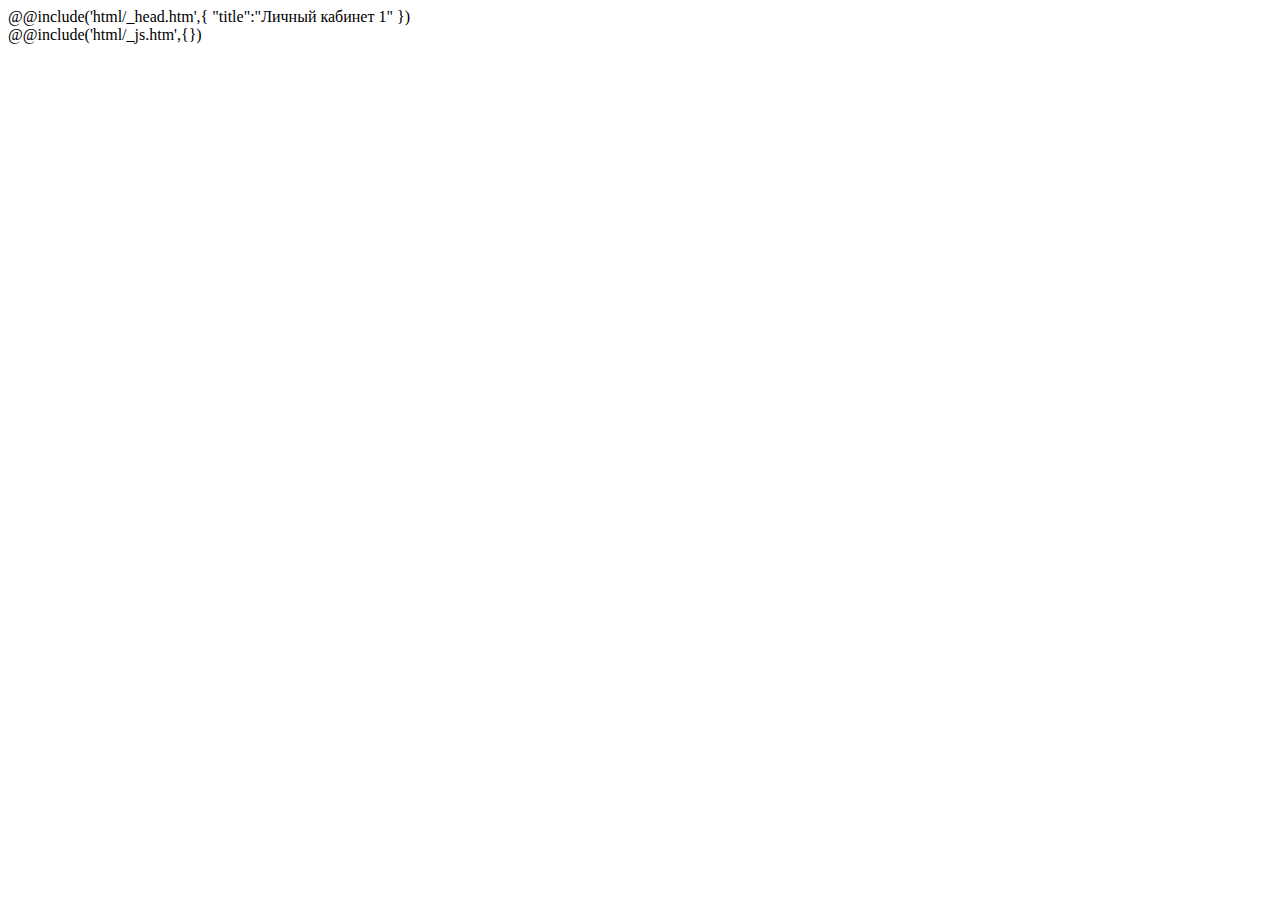
==== src/index.html @ a77f93f7 "011-2240" ====
<!DOCTYPE html>
<html lang="en">
	@@include('html/_head.htm',{
	"title":"Личный кабинет 1"
	})
	<body>
		<div class="wrapper">
			<main class="page">
				<div class="page__left-menu left-menu-wrapper">

				</div>
				<div class="page__content content-desktop">
					<div data-tippy-content="Подсказка" class="dfg"></div>
				</div>
			</main>
		</div>
		@@include('html/_js.htm',{})
	</body>
</html>
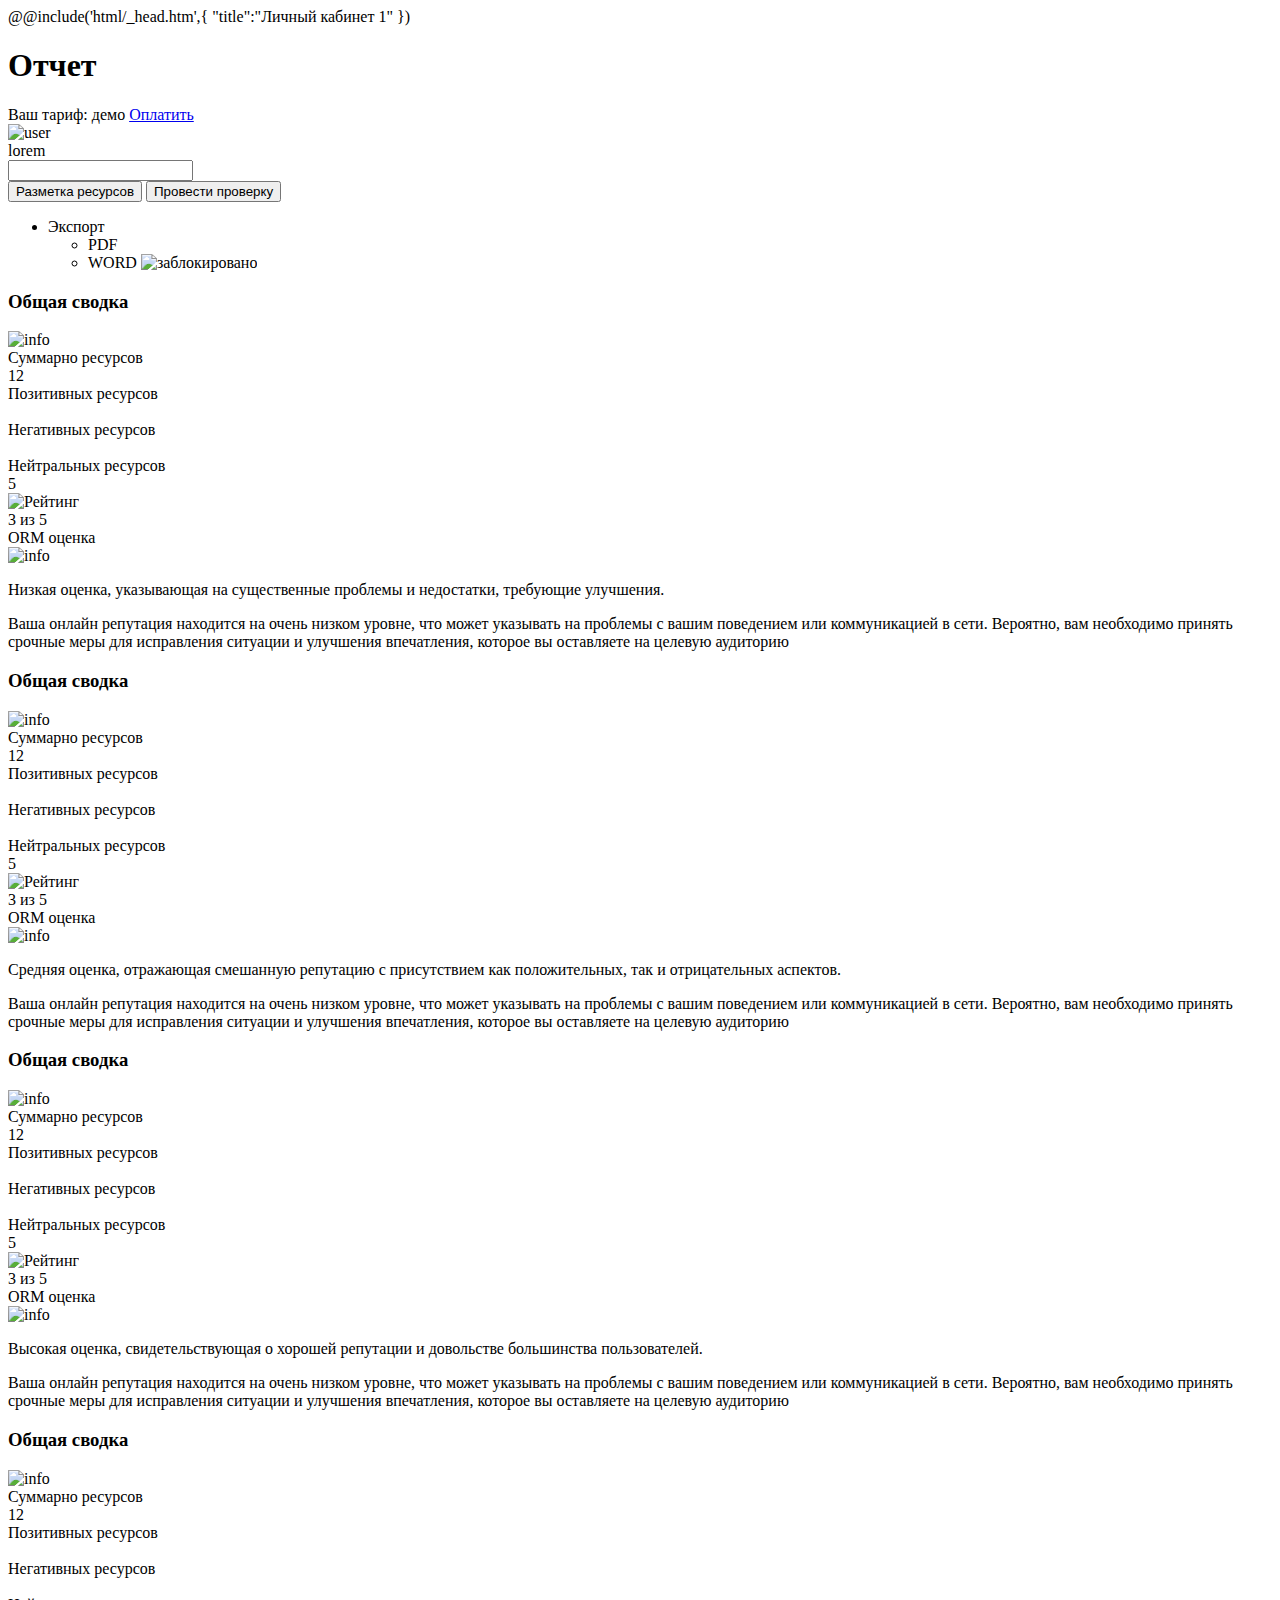
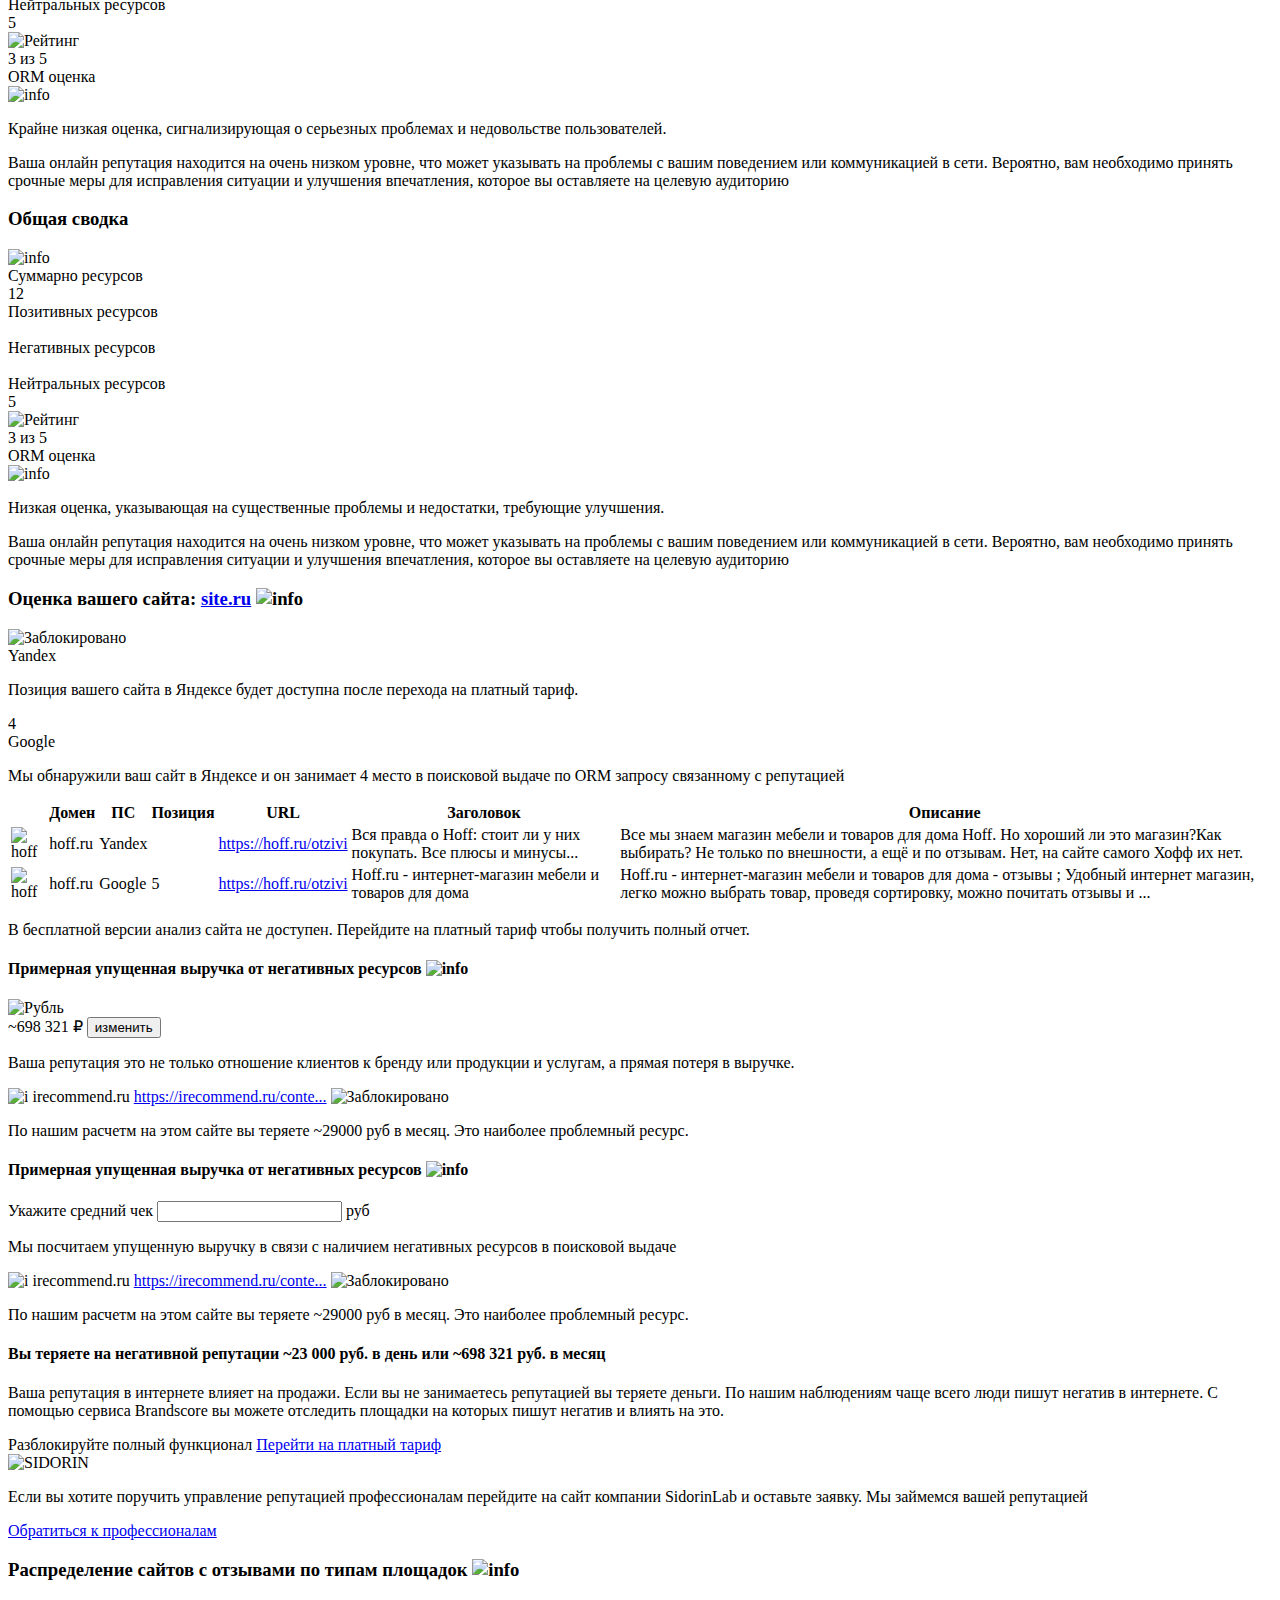
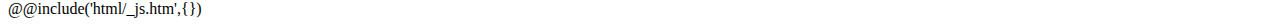
==== commit 63805627: "0211-1605" ====
--- a/src/index.html
+++ b/src/index.html
@@ -7,10 +7,404 @@
 		<div class="wrapper">
 			<main class="page">
 				<div class="page__left-menu left-menu-wrapper">
+				</div>
+				<div class="page__content content-desktop content">
+					<section class="content__main">
+						<div class="main__top top">
+							<h1 class="top__title">Отчет</h1>
+							<div class="top__info">
+								<span class="top__text">Ваш тариф: демо</span>
+								<a href="#" class="top__button">Оплатить</a>
+							</div>
+							<div class="top__user">
+								<div class="top__img"><img src="@img/top/user.png" alt="user"></div>
+								<span class="top__name">lorem</span>
+							</div>
+						</div>
+						<div class="main__bottom main-bottom">
+							<input class="input bottom-main__input" data-datepicker type="text" name="">
+							<div class="main-bottom__actions">
+								<button class="main-bottom__button">Разметка ресурсов</button>
+								<button class="main-bottom__button">Провести проверку</button>
+								<ul class="main-bottom__list">
+									<li class="main-bottom__item">
+										<span class="main-bottom__text">Экспорт</span>
+									</li>
+									<ul class="main-bottom__sublist">
+										<li class="main-bottom__subitem">PDF</li>
+										<li class="main-bottom__subitem">
+											<span>WORD</span>
+											<img src="@img/top/lock-s.svg" alt="заблокировано">
+										</li>
+									</ul>
+								</ul>
+							</div>
+						</div>
+					</section>
+					<section class="content__summary summary">
+						<div class="summary__top">
+							<h3 class="summury__title title">Общая сводка</h3>
+							<img src="@img/info.svg" alt="info">
+						</div>
+						<div class="summary__main main-summary">
+							<div class="main-summary__item">
+								<span class="main-summary__title">Суммарно ресурсов</span>
+								<div class="main-summary__number">12</div>
+							</div>
+							<div class="main-summary__item">
+								<span class="main-summary__title">Позитивных ресурсов</span>
+								<div class="main-summary__number"><img src="@img/summary/lock-summary.svg" alt=""></div>
+							</div>
+							<div class="main-summary__item">
+								<span class="main-summary__title">Негативных ресурсов</span>
+								<div class="main-summary__number"><img src="@img/summary/lock-summary.svg" alt=""></div>
+							</div>
+							<div class="main-summary__item">
+								<span class="main-summary__title">Нейтральных ресурсов</span>
+								<div class="main-summary__number">5</div>
+							</div>
+						</div>
+						<div class="summary__raiting">
+							<div class="summary__left">
+								<div class="summary__img">
+									<img src="@img/summary/stars.svg" alt="Рейтинг">
+								</div>
+								<span class="summary__scores">3 из 5</span>
+								<div class="summary__signature">ORM оценка</div>
+								<div class="summary__img">
+									<img src="@img/info-invert.svg" alt="info">
+								</div>
+							</div>
+							<div class="summary__right">
+								<p>Низкая оценка, указывающая на существенные проблемы и недостатки, требующие улучшения.</p>
+							</div>
+							<div class="summary__bottom">
+								<p>Ваша онлайн репутация находится на очень низком уровне, что может указывать на проблемы с вашим поведением или коммуникацией в сети. Вероятно, вам необходимо принять срочные меры для исправления ситуации и улучшения впечатления, которое вы оставляете на целевую аудиторию</p>
+							</div>
+						</div>
+					</section>
+					<section class="content__summary summary">
+						<div class="summary__top">
+							<h3 class="summury__title title">Общая сводка</h3>
+							<img src="@img/info.svg" alt="info">
+						</div>
+						<div class="summary__main main-summary">
+							<div class="main-summary__item">
+								<span class="main-summary__title">Суммарно ресурсов</span>
+								<div class="main-summary__number">12</div>
+							</div>
+							<div class="main-summary__item">
+								<span class="main-summary__title">Позитивных ресурсов</span>
+								<div class="main-summary__number"><img src="@img/summary/lock-summary.svg" alt=""></div>
+							</div>
+							<div class="main-summary__item">
+								<span class="main-summary__title">Негативных ресурсов</span>
+								<div class="main-summary__number"><img src="@img/summary/lock-summary.svg" alt=""></div>
+							</div>
+							<div class="main-summary__item">
+								<span class="main-summary__title">Нейтральных ресурсов</span>
+								<div class="main-summary__number">5</div>
+							</div>
+						</div>
+						<div class="summary__raiting">
+							<div class="summary__left">
+								<div class="summary__img">
+									<img src="@img/summary/stars.svg" alt="Рейтинг">
+								</div>
+								<span class="summary__scores">3 из 5</span>
+								<div class="summary__signature">ORM оценка</div>
+								<div class="summary__img">
+									<img src="@img/info-invert.svg" alt="info">
+								</div>
+							</div>
+							<div class="summary__right">
+								<p>Средняя оценка, отражающая смешанную репутацию с присутствием как положительных, так и отрицательных аспектов.</p>
+							</div>
+							<div class="summary__bottom">
+								<p>Ваша онлайн репутация находится на очень низком уровне, что может указывать на проблемы с вашим поведением или коммуникацией в сети. Вероятно, вам необходимо принять срочные меры для исправления ситуации и улучшения впечатления, которое вы оставляете на целевую аудиторию</p>
+							</div>
+						</div>
+					</section>
+					<section class="content__summary summary">
+						<div class="summary__top">
+							<h3 class="summury__title title">Общая сводка</h3>
+							<img src="@img/info.svg" alt="info">
+						</div>
+						<div class="summary__main main-summary">
+							<div class="main-summary__item">
+								<span class="main-summary__title">Суммарно ресурсов</span>
+								<div class="main-summary__number">12</div>
+							</div>
+							<div class="main-summary__item">
+								<span class="main-summary__title">Позитивных ресурсов</span>
+								<div class="main-summary__number"><img src="@img/summary/lock-summary.svg" alt=""></div>
+							</div>
+							<div class="main-summary__item">
+								<span class="main-summary__title">Негативных ресурсов</span>
+								<div class="main-summary__number"><img src="@img/summary/lock-summary.svg" alt=""></div>
+							</div>
+							<div class="main-summary__item">
+								<span class="main-summary__title">Нейтральных ресурсов</span>
+								<div class="main-summary__number">5</div>
+							</div>
+						</div>
+						<div class="summary__raiting">
+							<div class="summary__left">
+								<div class="summary__img">
+									<img src="@img/summary/stars.svg" alt="Рейтинг">
+								</div>
+								<span class="summary__scores">3 из 5</span>
+								<div class="summary__signature">ORM оценка</div>
+								<div class="summary__img">
+									<img src="@img/info-invert.svg" alt="info">
+								</div>
+							</div>
+							<div class="summary__right">
+								<p>Высокая оценка, свидетельствующая о хорошей репутации и довольстве большинства пользователей.</p>
+							</div>
+							<div class="summary__bottom">
+								<p>Ваша онлайн репутация находится на очень низком уровне, что может указывать на проблемы с вашим поведением или коммуникацией в сети. Вероятно, вам необходимо принять срочные меры для исправления ситуации и улучшения впечатления, которое вы оставляете на целевую аудиторию</p>
+							</div>
+						</div>
+					</section>
+					<section class="content__summary summary">
+						<div class="summary__top">
+							<h3 class="summury__title title">Общая сводка</h3>
+							<img src="@img/info.svg" alt="info">
+						</div>
+						<div class="summary__main main-summary">
+							<div class="main-summary__item">
+								<span class="main-summary__title">Суммарно ресурсов</span>
+								<div class="main-summary__number">12</div>
+							</div>
+							<div class="main-summary__item">
+								<span class="main-summary__title">Позитивных ресурсов</span>
+								<div class="main-summary__number"><img src="@img/summary/lock-summary.svg" alt=""></div>
+							</div>
+							<div class="main-summary__item">
+								<span class="main-summary__title">Негативных ресурсов</span>
+								<div class="main-summary__number"><img src="@img/summary/lock-summary.svg" alt=""></div>
+							</div>
+							<div class="main-summary__item">
+								<span class="main-summary__title">Нейтральных ресурсов</span>
+								<div class="main-summary__number">5</div>
+							</div>
+						</div>
+						<div class="summary__raiting">
+							<div class="summary__left">
+								<div class="summary__img">
+									<img src="@img/summary/stars.svg" alt="Рейтинг">
+								</div>
+								<span class="summary__scores">3 из 5</span>
+								<div class="summary__signature">ORM оценка</div>
+								<div class="summary__img">
+									<img src="@img/info-invert.svg" alt="info">
+								</div>
+							</div>
+							<div class="summary__right">
+								<p>Крайне низкая оценка, сигнализирующая о серьезных проблемах и недовольстве пользователей.</p>
+							</div>
+							<div class="summary__bottom">
+								<p>Ваша онлайн репутация находится на очень низком уровне, что может указывать на проблемы с вашим поведением или коммуникацией в сети. Вероятно, вам необходимо принять срочные меры для исправления ситуации и улучшения впечатления, которое вы оставляете на целевую аудиторию</p>
+							</div>
+						</div>
+					</section>
+					<section class="content__summary summary">
+						<div class="summary__top">
+							<h3 class="summury__title title">Общая сводка</h3>
+							<img src="@img/info.svg" alt="info">
+						</div>
+						<div class="summary__main main-summary">
+							<div class="main-summary__item">
+								<span class="main-summary__title">Суммарно ресурсов</span>
+								<div class="main-summary__number">12</div>
+							</div>
+							<div class="main-summary__item">
+								<span class="main-summary__title">Позитивных ресурсов</span>
+								<div class="main-summary__number"><img src="@img/summary/lock-summary.svg" alt=""></div>
+							</div>
+							<div class="main-summary__item">
+								<span class="main-summary__title">Негативных ресурсов</span>
+								<div class="main-summary__number"><img src="@img/summary/lock-summary.svg" alt=""></div>
+							</div>
+							<div class="main-summary__item">
+								<span class="main-summary__title">Нейтральных ресурсов</span>
+								<div class="main-summary__number">5</div>
+							</div>
+						</div>
+						<div class="summary__raiting">
+							<div class="summary__left">
+								<div class="summary__img">
+									<img src="@img/summary/stars.svg" alt="Рейтинг">
+								</div>
+								<span class="summary__scores">3 из 5</span>
+								<div class="summary__signature">ORM оценка</div>
+								<div class="summary__img">
+									<img src="@img/info-invert.svg" alt="info">
+								</div>
+							</div>
+							<div class="summary__right">
+								<p>Низкая оценка, указывающая на существенные проблемы и недостатки, требующие улучшения.</p>
+							</div>
+							<div class="summary__bottom">
+								<p>Ваша онлайн репутация находится на очень низком уровне, что может указывать на проблемы с вашим поведением или коммуникацией в сети. Вероятно, вам необходимо принять срочные меры для исправления ситуации и улучшения впечатления, которое вы оставляете на целевую аудиторию</p>
+							</div>
+						</div>
+					</section>
+					<section class="content__evaluation evaluation">
+						<h3 class="evaluation__title">
+							<span>Оценка вашего сайта:</span>
+							<a href="#" class="evaluation__title-link">site.ru</a>
+							<img src="@img/info.svg" alt="info">
+						</h3>
+						<div class="evaluation__search search-evaluation">
+							<div class="search-evaluation__item">
+								<div class="search-evaluation__rang">
+									<img src="@img/evaluation/lock-ev.svg" alt="Заблокировано">
+								</div>
+								<div class="search-evaluation__content">
+									<span class="search-evaluation__title">Yandex</span>
+									<p class="search-evaluation__text">Позиция вашего сайта в Яндексе будет доступна после перехода на платный тариф.</p>
+								</div>
+							</div>
+							<div class="search-evaluation__item">
+								<div class="search-evaluation__rang">4</div>
+								<div class="search-evaluation__content">
+									<span class="search-evaluation__title">Google</span>
+									<p class="search-evaluation__text">Мы обнаружили ваш сайт в Яндексе и он занимает 4 место в поисковой выдаче по ORM запросу связанному с репутацией</p>
+								</div>
+							</div>
+						</div>
+						<div class="evaluation__table table-evaluation">
+							<table>
+								<thead>
+									<tr>
+										<th></th>
+										<th>Домен</th>
+										<th>ПС</th>
+										<th>Позиция</th>
+										<th>URL</th>
+										<th>Заголовок</th>
+										<th>Описание</th>
+									</tr>
+								</thead>
+								<tbody>
+									<tr>
+										<td><img src="@img/evaluation/brand.jpg" alt="hoff"></td>
+										<td>hoff.ru</td>
+										<td>Yandex</td>
+										<td><img src="@img/evaluation/lock-ev.svg" alt=""></td>
+										<td><a href="https://hoff.ru/otzivi">https://hoff.ru/otzivi</a></td>
+										<td>Вся правда о Hoff: стоит ли у них покупать. Все плюсы и минусы...</td>
+										<td>Все мы знаем магазин мебели и товаров для дома Hoff. Но хороший ли это магазин?Как выбирать? Не только по внешности, а ещё и по отзывам. Нет, на сайте самого Хофф их нет.</td>
+									</tr>
+									<tr>
+										<td><img src="@img/evaluation/brand.jpg" alt="hoff"></td>
+										<td>hoff.ru</td>
+										<td>Google</td>
+										<td>5</td>
+										<td><a href="https://hoff.ru/otzivi">https://hoff.ru/otzivi</a></td>
+										<td>Hoff.ru - интернет-магазин мебели и товаров для дома</td>
+										<td>Hoff.ru - интернет-магазин мебели и товаров для дома - отзывы ; Удобный интернет магазин, легко можно выбрать товар, проведя сортировку, можно почитать отзывы и ...</td>
+									</tr>
+								</tbody>
+							</table>
+						</div>
+						<div class="evaluation__declaration">
+							<p>В бесплатной версии анализ сайта не доступен. Перейдите на <span>платный тариф</span> чтобы получить полный отчет.</p>
+						</div>
+						<div class="evaluation__bottom bottom-evaluation">
+							<h4 class="bottom-evaluation__title">
+								<span>Примерная упущенная выручка от негативных ресурсов</span>
+								<img src="@img/info.svg" alt="info">
+							</h4>
+							<div class="bottom-evaluation__content content-evaluation-bottom">
+								<div class="content-evaluation-bottom__left">
+									<div class="content-evaluation-bottom__group">
+										<div class="content-evaluation-bottom__rub">
+											<img src="@img/evaluation/₽.svg" alt="Рубль">
+										</div>
+										<span class="content-evaluation-bottom__number">~698 321 ₽</span>
+										<button type="button" class="content-evaluation-bottom__action">изменить</button>
+									</div>
+									<div class="content-evaluation-bottom__group">
+										<p>Ваша репутация это не только отношение клиентов к бренду или продукции и услугам, а прямая потеря в выручке. </p>
+									</div>
+								</div>
+								<div class="content-evaluation-bottom__right">
+									<div class="content-evaluation-bottom__group">
+										<img src="@img/evaluation/i.png" alt="i">
+										<span>irecommend.ru</span>
+										<a href="https://irecommend.ru">https://irecommend.ru/conte...</a>
+										<img src="@img/evaluation/lock-ev-1421.svg" alt="Заблокировано">
+									</div>
+									<div class="content-evaluation-bottom__group">
+										<p>По нашим расчетм на этом сайте вы теряете ~29000 руб в месяц. Это наиболее проблемный ресурс. </p>
+									</div>
+								</div>
+							</div>
+						</div>
+						<div class="evaluation__bottom bottom-evaluation">
+							<h4 class="bottom-evaluation__title">
+								<span>Примерная упущенная выручка от негативных ресурсов</span>
+								<img src="@img/info.svg" alt="info">
+							</h4>
+							<div class="bottom-evaluation__content content-evaluation-bottom">
+								<div class="content-evaluation-bottom__left">
+									<div class="content-evaluation-bottom__group">
+										<div class="content-evaluation-bottom__specify">
+											<span>Укажите средний чек</span>
+											<input autocomplete="off" type="text" name="form[]" data-error="Ошибка" placeholder="" class="input">
+											<span>руб</span>
+										</div>
+									</div>
+									<div class="content-evaluation-bottom__group">
+										<p>Мы посчитаем упущенную выручку в связи с наличием негативных ресурсов в поисковой выдаче</p>
+									</div>
+								</div>
+								<div class="content-evaluation-bottom__right">
+									<div class="content-evaluation-bottom__group">
+										<img src="@img/evaluation/i.png" alt="i">
+										<span>irecommend.ru</span>
+										<a href="https://irecommend.ru">https://irecommend.ru/conte...</a>
+										<img src="@img/evaluation/lock-ev-1421.svg" alt="Заблокировано">
+									</div>
+									<div class="content-evaluation-bottom__group">
+										<p>По нашим расчетм на этом сайте вы теряете ~29000 руб в месяц. Это наиболее проблемный ресурс. </p>
+									</div>
+								</div>
+							</div>
+						</div>
+					</section>
+					<section class="content__paid paid">
+						<div class="paid__left">
+							<h4 class="paid__grand-text">Вы теряете на негативной репутации ~23 000 руб. в день или ~698 321 руб. в месяц </h4>
+							<p class="paid__text">Ваша репутация в интернете влияет на продажи. Если вы не занимаетесь репутацией вы теряете деньги. По нашим наблюдениям чаще всего люди пишут негатив в интернете. С помощью сервиса Brandscore вы можете отследить площадки на которых пишут негатив и влиять на это. </p>
+							<span class="paid__grand-text">Разблокируйте полный функционал</span>
+							<a href="#" class="paid__link">Перейти на платный тариф </a>
+						</div>
+						<div class="paid__right">
+							<img src="@img/paid/Logotype.svg" alt="SIDORIN">
+							<p class="paid__text">Если вы хотите поручить управление репутацией профессионалам перейдите на сайт компании SidorinLab и оставьте заявку. Мы займемся вашей репутацией</p>
+							<a href="#" class="paid__link paid__link_right">Обратиться к профессионалам</a>
+						</div>
+					</section>
+					<section class="content__platforms platforms">
+						<h3 class="platforms__title">
+							<span>Распределение сайтов с отзывами по типам площадок</span>
+							<img src="@img/info.svg" alt="info">
+						</h3>
+						
+					</section>
+					<section class="content__tonality tonality">
 
-				</div>
-				<div class="page__content content-desktop">
-					<div data-tippy-content="Подсказка" class="dfg"></div>
+					</section>
+					<section class="content__resources resources">
+
+					</section>
+					<section class="content__recommendations recommendations">
+
+					</section>
 				</div>
 			</main>
 		</div>
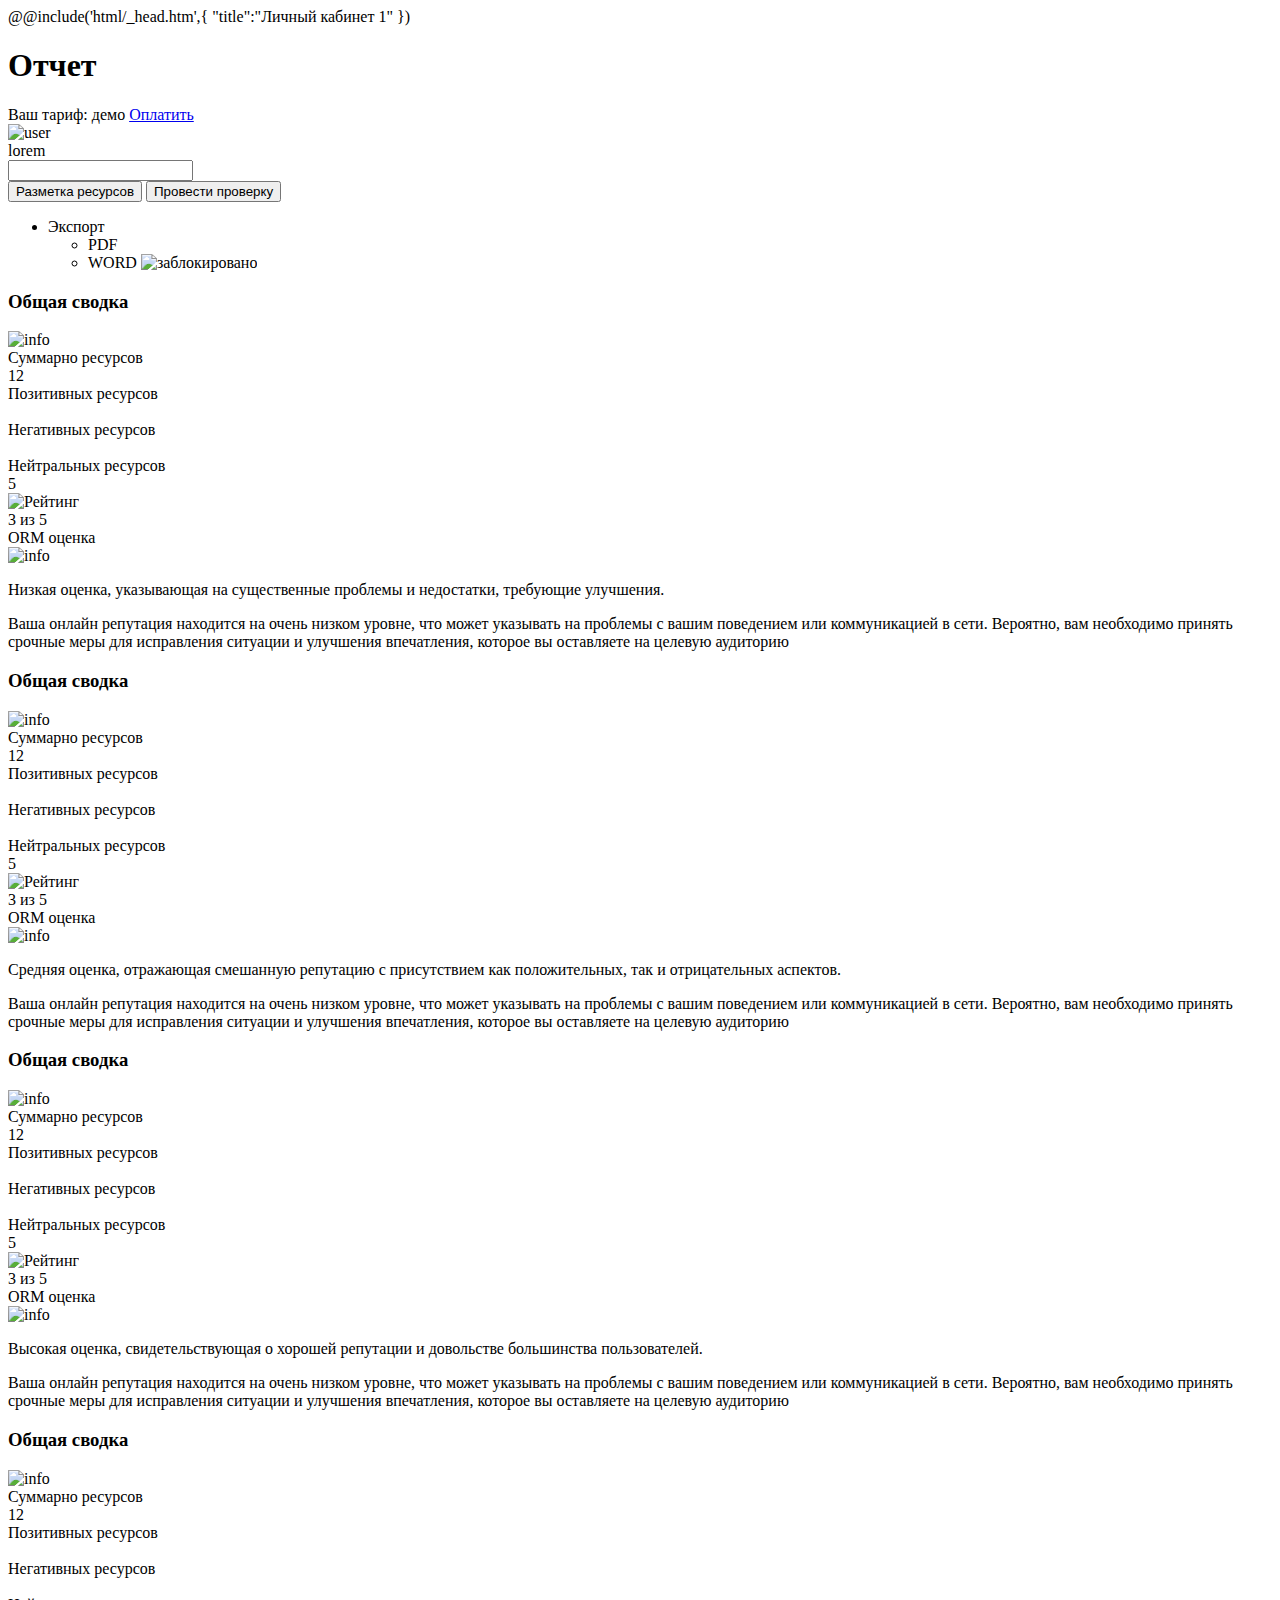
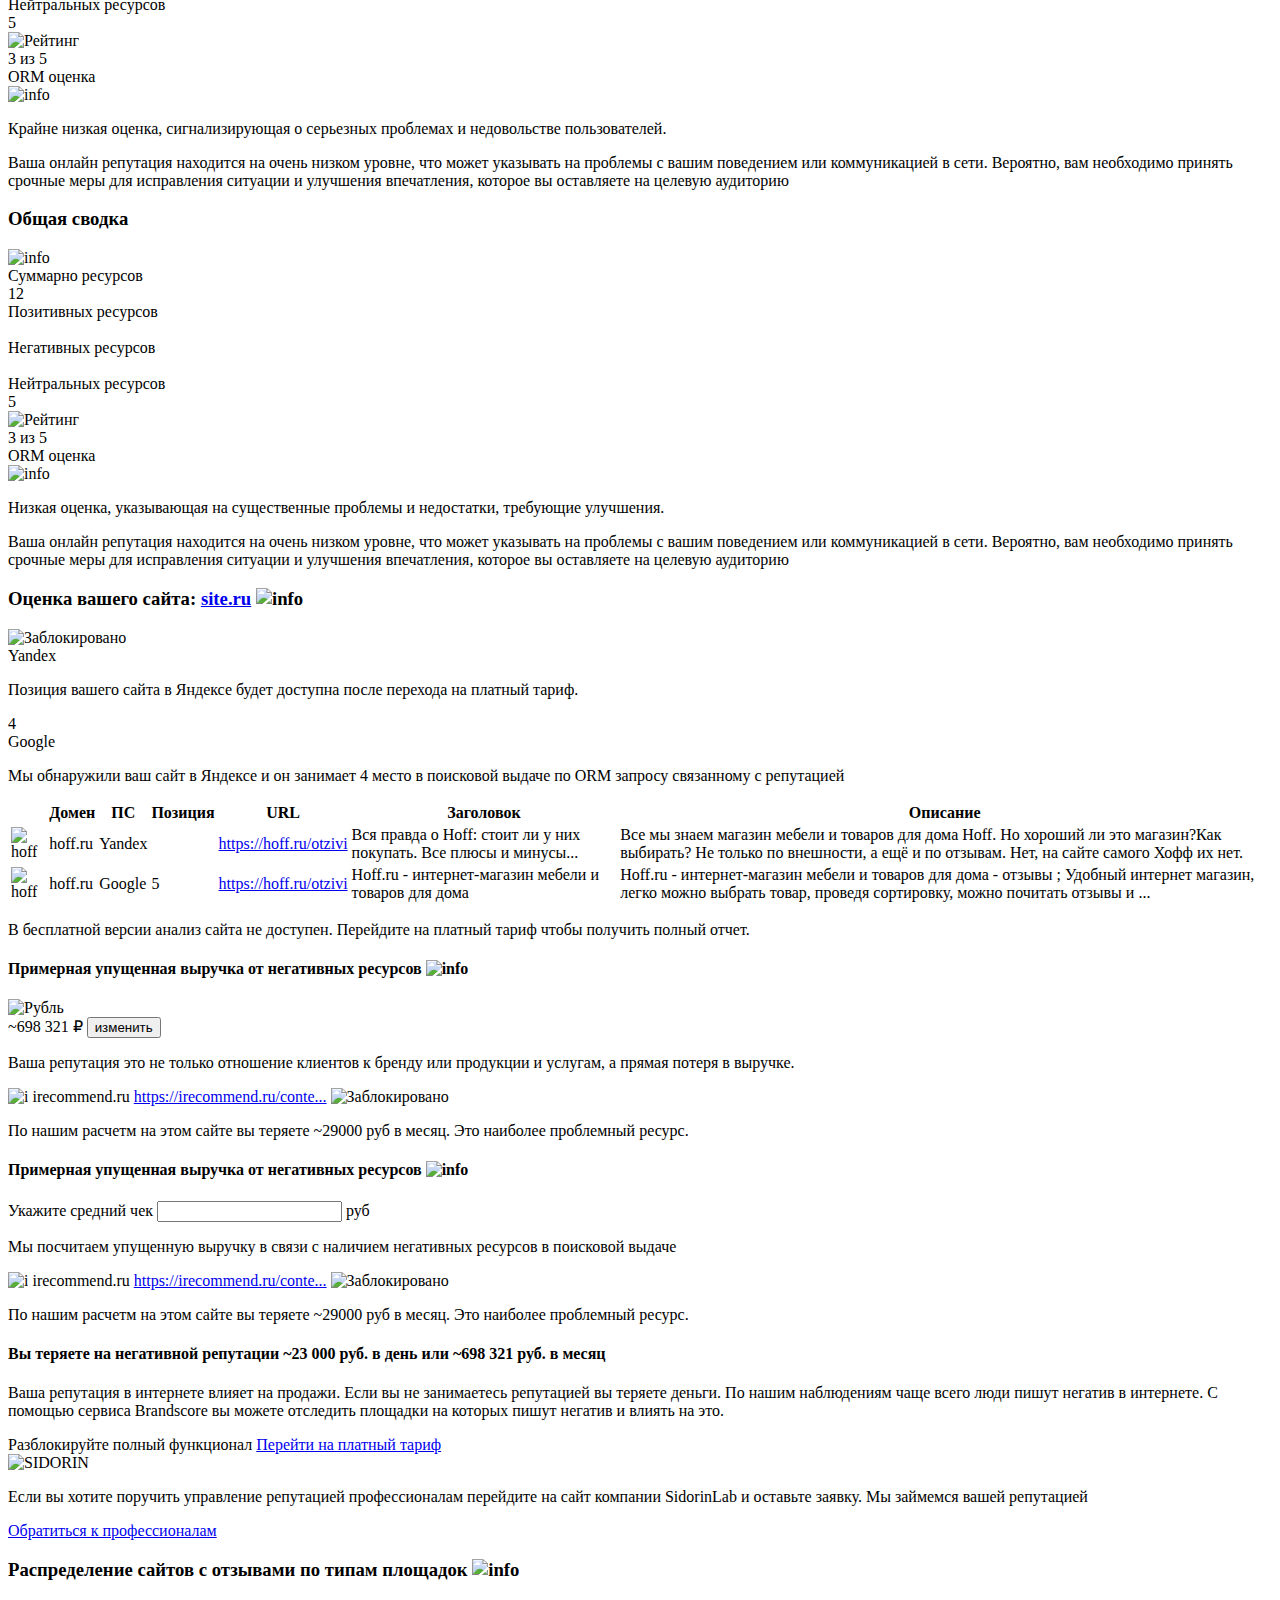
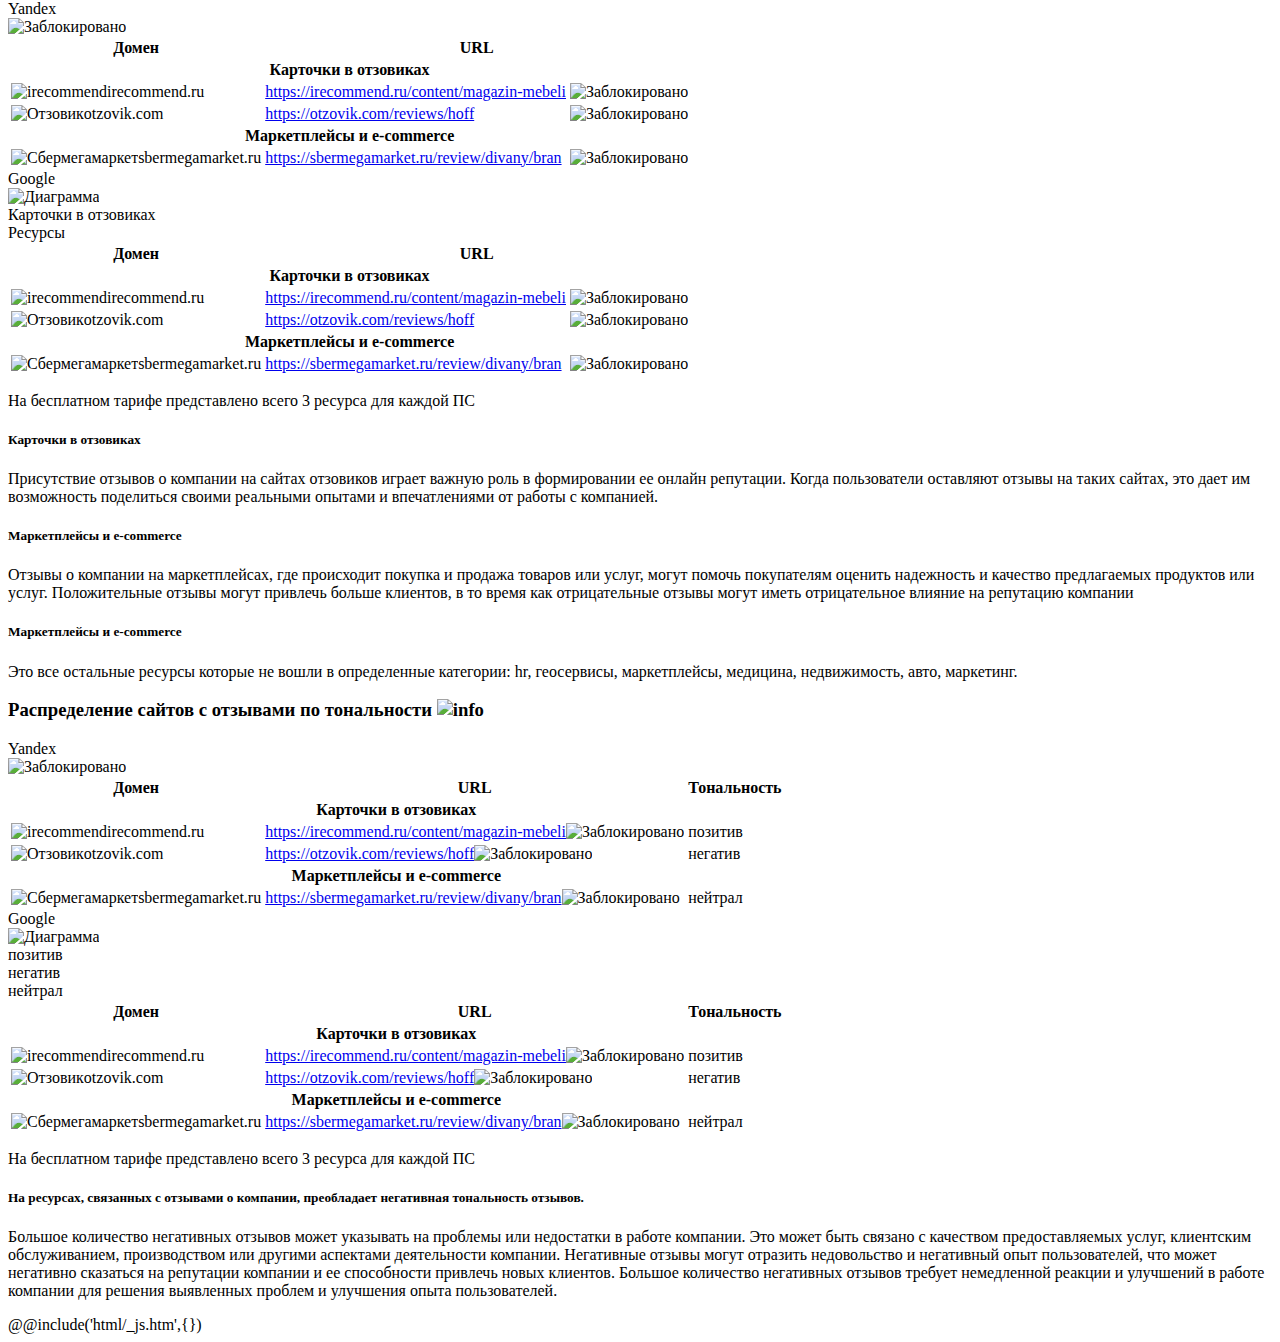
==== commit 27f540d2: "0211-2241" ====
--- a/src/index.html
+++ b/src/index.html
@@ -394,10 +394,205 @@
 							<span>Распределение сайтов с отзывами по типам площадок</span>
 							<img src="@img/info.svg" alt="info">
 						</h3>
-						
-					</section>
-					<section class="content__tonality tonality">
+						<div class="platforms__content">
+							<div class="platforms__item item-platforms">
+								<div class="item-platforms__left">
+									<span class="item-platforms__title">Yandex</span>
+									<div class="item-platforms__img">
+										<img src="@img/platforms/lock.svg" alt="Заблокировано">
+									</div>
+								</div>
+								<div class="item-platforms__right">
+									<table>
+										<tbody>
+											<tr>
+												<th>Домен</th>
+												<th colspan="2">URL</th>
+											</tr>
+											<tr><th colspan="3">Карточки в отзовиках</th></tr>
+											<tr>
+												<td><img src="@img/platforms/irecommend.jpg" alt="irecommend">irecommend.ru</td>
+												<td><a href="https://irecommend.ru/content/magazin-mebeli">https://irecommend.ru/content/magazin-mebeli</a></td>
+												<td><img src="@img/platforms/lock1521.png" alt="Заблокировано"></td>
+											</tr>
+											<tr>
+												<td><img src="@img/platforms/otzovik.jpg" alt="Отзовик">otzovik.com</td>
+												<td><a href="https://otzovik.com/reviews/hoff">https://otzovik.com/reviews/hoff</a></td>
+												<td><img src="@img/platforms/lock1521.png" alt="Заблокировано"></td>
+											</tr>
+											<tr><th colspan="3">Маркетплейсы и e-commerce</th></tr>
+											<tr>
+												<td><img src="@img/platforms/sber.jpg" alt="Сбермегамаркет">sbermegamarket.ru</td>
+												<td><a href="https://sbermegamarket.ru/review/divany/">https://sbermegamarket.ru/review/divany/bran</a></td>
+												<td><img src="@img/platforms/lock1521.png" alt="Заблокировано"></td>
+											</tr>
+										</tbody>
+									</table>
+								</div>
+							</div>
+							<div class="platforms__item item-platforms">
+								<div class="item-platforms__left">
+									<span class="item-platforms__title">Google</span>
+									<div class="item-platforms__img">
+										<img src="@img/platforms/diagr-g-b.png" alt="Диаграмма">
+									</div>
+									<div class="item-platforms__bottom">
+										<div class="item-platforms__exemplar">
+											<div class="item-platforms__point circkle" style="background: #A155B9;"></div>
+											<span class="item-platforms__text">Карточки в отзовиках</span>
+										</div>
+										<div class="item-platforms__exemplar">
+											<div class="item-platforms__point circkle" style="background: #16bfd6;"></div>
+											<span class="item-platforms__text">Ресурсы</span>
+										</div>
+									</div>
+								</div>
+								<div class="item-platforms__right">
+									<table>
+										<tbody>
+											<tr>
+												<th>Домен</th>
+												<th colspan="2">URL</th>
+											</tr>
+											<tr><th colspan="3">Карточки в отзовиках</th></tr>
+											<tr>
+												<td><img src="@img/platforms/irecommend.jpg" alt="irecommend">irecommend.ru</td>
+												<td><a href="https://irecommend.ru/content/magazin-mebeli">https://irecommend.ru/content/magazin-mebeli</a></td>
+												<td><img src="@img/platforms/lock1521.png" alt="Заблокировано"></td>
+											</tr>
+											<tr>
+												<td><img src="@img/platforms/otzovik.jpg" alt="Отзовик">otzovik.com</td>
+												<td><a href="https://otzovik.com/reviews/hoff">https://otzovik.com/reviews/hoff</a></td>
+												<td><img src="@img/platforms/lock1521.png" alt="Заблокировано"></td>
+											</tr>
+											<tr><th colspan="3">Маркетплейсы и e-commerce</th></tr>
+											<tr>
+												<td><img src="@img/platforms/sber.jpg" alt="Сбермегамаркет">sbermegamarket.ru</td>
+												<td><a href="https://sbermegamarket.ru/review/divany/">https://sbermegamarket.ru/review/divany/bran</a></td>
+												<td><img src="@img/platforms/lock1521.png" alt="Заблокировано"></td>
+											</tr>
+										</tbody>
+									</table>
+								</div>
+							</div>
+						</div>
+						<p class="platforms__notification">На бесплатном тарифе представлено всего 3 ресурса для каждой ПС</p>
+						<div class="platforms__bottom bottom-platforms">
+							<div class="bottom-platforms__item">
+								<h5 class="bottom-platforms__title"><span style="background: #A155B9;" class="circkle"></span><span>Карточки в отзовиках</span></h5>
+								<p class="bottom-platforms__text">Присутствие отзывов о компании на сайтах отзовиков играет важную роль в формировании ее онлайн репутации. Когда пользователи оставляют отзывы на таких сайтах, это дает им возможность поделиться своими реальными опытами и впечатлениями от работы с компанией.</p>
+							</div>
+							<div class="bottom-platforms__item">
+								<h5 class="bottom-platforms__title"><span style="background: #2C24CD;" class="circkle"></span><span>Маркетплейсы и e-commerce</span></h5>
+								<p class="bottom-platforms__text">Отзывы о компании на маркетплейсах, где происходит покупка и продажа товаров или услуг, могут помочь покупателям оценить надежность и качество предлагаемых продуктов или услуг. Положительные отзывы могут привлечь больше клиентов, в то время как отрицательные отзывы могут иметь отрицательное влияние на репутацию компании</p>
+							</div>
+							<div class="bottom-platforms__item">
+								<h5 class="bottom-platforms__title"><span style="background: #16bfd6;" class="circkle"></span><span>Маркетплейсы и e-commerce</span></h5>
+								<p class="bottom-platforms__text">Это все остальные ресурсы которые не вошли в определенные категории: hr, геосервисы, маркетплейсы, медицина, недвижимость, авто, маркетинг. </p>
+							</div>
+						</div>
+					</section>
 
+					<section class="content__platforms platforms">
+						<h3 class="platforms__title">
+							<span>Распределение сайтов с отзывами по тональности</span>
+							<img src="@img/info.svg" alt="info">
+						</h3>
+						<div class="platforms__content">
+							<div class="platforms__item item-platforms">
+								<div class="item-platforms__left">
+									<span class="item-platforms__title">Yandex</span>
+									<div class="item-platforms__img">
+										<img src="@img/platforms/lock.svg" alt="Заблокировано">
+									</div>
+								</div>
+								<div class="item-platforms__right">
+									<table>
+										<tbody>
+											<tr>
+												<th>Домен</th>
+												<th>URL</th>
+												<th>Тональность</th>
+											</tr>
+											<tr><th colspan="3">Карточки в отзовиках</th></tr>
+											<tr>
+												<td><img src="@img/platforms/irecommend.jpg" alt="irecommend">irecommend.ru</td>
+												<td><a href="https://irecommend.ru/content/magazin-mebeli">https://irecommend.ru/content/magazin-mebeli</a><img src="@img/platforms/lock1521.png" alt="Заблокировано"></td>
+												<td>позитив</td>
+											</tr>
+											<tr>
+												<td><img src="@img/platforms/otzovik.jpg" alt="Отзовик">otzovik.com</td>
+												<td><a href="https://otzovik.com/reviews/hoff">https://otzovik.com/reviews/hoff</a><img src="@img/platforms/lock1521.png" alt="Заблокировано"></td>
+												<td>негатив</td>
+											</tr>
+											<tr><th colspan="3">Маркетплейсы и e-commerce</th></tr>
+											<tr>
+												<td><img src="@img/platforms/sber.jpg" alt="Сбермегамаркет">sbermegamarket.ru</td>
+												<td><a href="https://sbermegamarket.ru/review/divany/">https://sbermegamarket.ru/review/divany/bran</a><img src="@img/platforms/lock1521.png" alt="Заблокировано"></td>
+												<td>нейтрал</td>
+											</tr>
+										</tbody>
+									</table>
+								</div>
+							</div>
+							<div class="platforms__item item-platforms">
+								<div class="item-platforms__left">
+									<span class="item-platforms__title">Google</span>
+									<div class="item-platforms__img">
+										<img src="@img/platforms/diagr-g-b.png" alt="Диаграмма">
+									</div>
+									<div class="item-platforms__bottom">
+										<div class="item-platforms__exemplar">
+											<div class="item-platforms__point circkle" style="background: #006847;"></div>
+											<span class="item-platforms__text">позитив</span>
+										</div>
+										<div class="item-platforms__exemplar">
+											<div class="item-platforms__point circkle" style="background: #EE111E;"></div>
+											<span class="item-platforms__text">негатив</span>
+										</div>
+										<div class="item-platforms__exemplar">
+											<div class="item-platforms__point circkle" style="background: #616161;"></div>
+											<span class="item-platforms__text">нейтрал</span>
+										</div>
+									</div>
+								</div>
+								<div class="item-platforms__right">
+									<table>
+										<tbody>
+											<tr>
+												<th>Домен</th>
+												<th>URL</th>
+												<th>Тональность</th>
+											</tr>
+											<tr><th colspan="3">Карточки в отзовиках</th></tr>
+											<tr>
+												<td><img src="@img/platforms/irecommend.jpg" alt="irecommend">irecommend.ru</td>
+												<td><a href="https://irecommend.ru/content/magazin-mebeli">https://irecommend.ru/content/magazin-mebeli</a><img src="@img/platforms/lock1521.png" alt="Заблокировано"></td>
+												<td>позитив</td>
+											</tr>
+											<tr>
+												<td><img src="@img/platforms/otzovik.jpg" alt="Отзовик">otzovik.com</td>
+												<td><a href="https://otzovik.com/reviews/hoff">https://otzovik.com/reviews/hoff</a><img src="@img/platforms/lock1521.png" alt="Заблокировано"></td>
+												<td>негатив</td>
+											</tr>
+											<tr><th colspan="3">Маркетплейсы и e-commerce</th></tr>
+											<tr>
+												<td><img src="@img/platforms/sber.jpg" alt="Сбермегамаркет">sbermegamarket.ru</td>
+												<td><a href="https://sbermegamarket.ru/review/divany/">https://sbermegamarket.ru/review/divany/bran</a><img src="@img/platforms/lock1521.png" alt="Заблокировано"></td>
+												<td>нейтрал</td>
+											</tr>
+										</tbody>
+									</table>
+								</div>
+							</div>
+						</div>
+						<p class="platforms__notification">На бесплатном тарифе представлено всего 3 ресурса для каждой ПС</p>
+						<div class="platforms__bottom bottom-platforms">
+							<div class="bottom-platforms__item">
+								<h5 class="bottom-platforms__title">На ресурсах, связанных с отзывами о компании, преобладает негативная тональность отзывов.</h5>
+								<p class="bottom-platforms__text">Большое количество негативных отзывов может указывать на проблемы или недостатки в работе компании. Это может быть связано с качеством предоставляемых услуг, клиентским обслуживанием, производством или другими аспектами деятельности компании. Негативные отзывы могут отразить недовольство и негативный опыт пользователей, что может негативно сказаться на репутации компании и ее способности привлечь новых клиентов. Большое количество негативных отзывов требует немедленной реакции и улучшений в работе компании для решения выявленных проблем и улучшения опыта пользователей.</p>
+							</div>
+						</div>
 					</section>
 					<section class="content__resources resources">
 
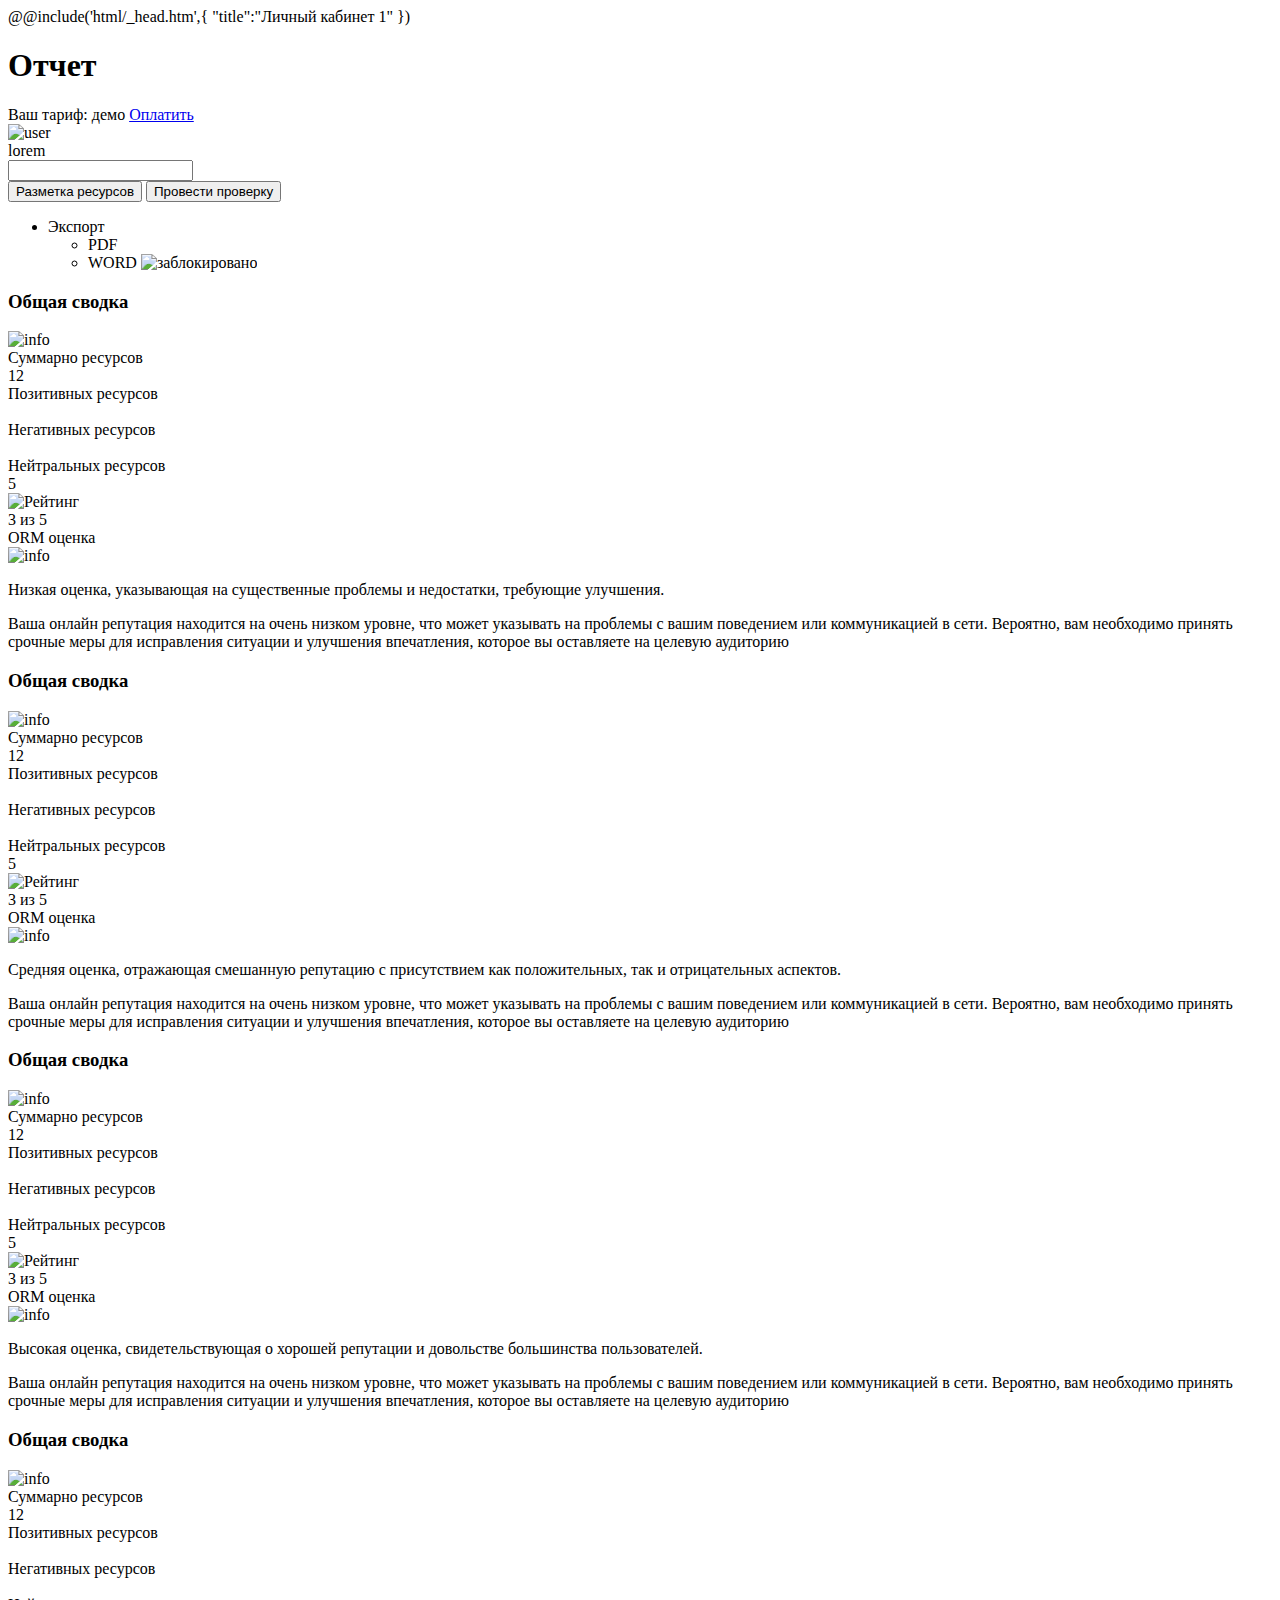
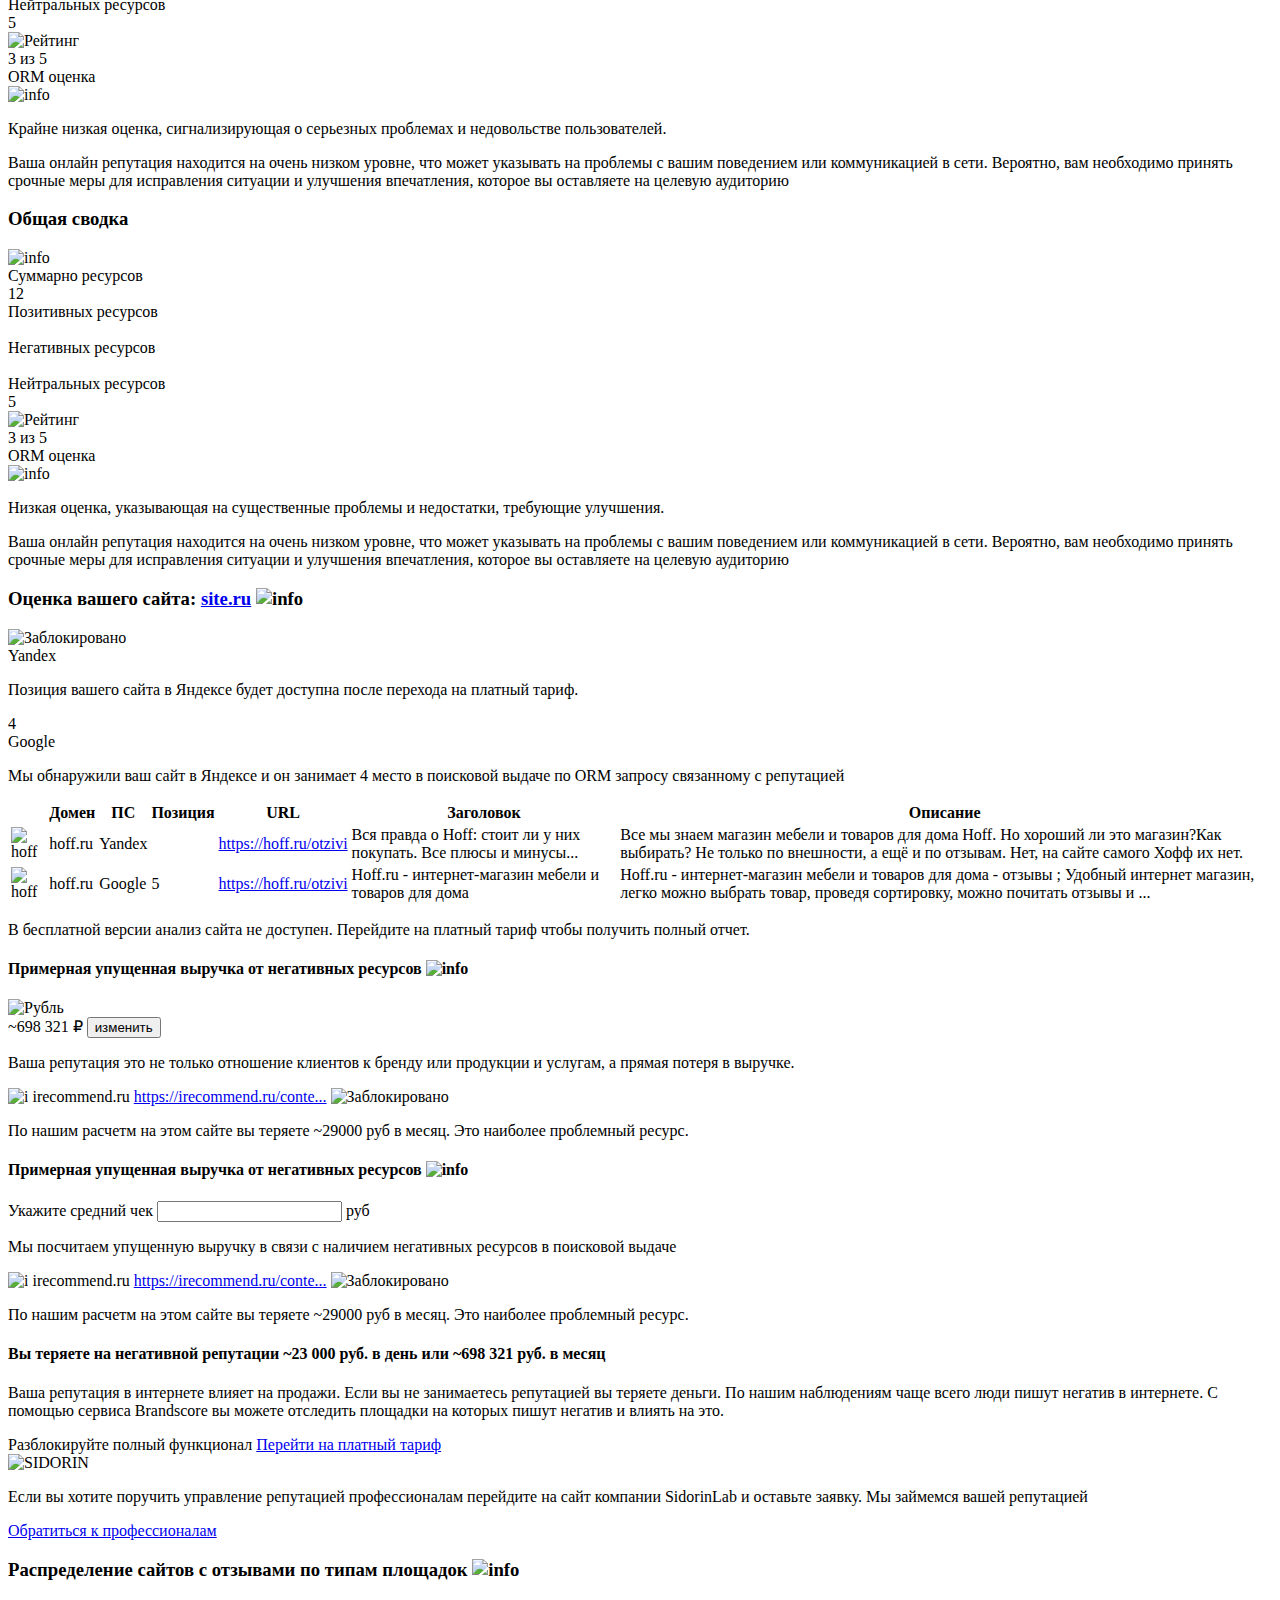
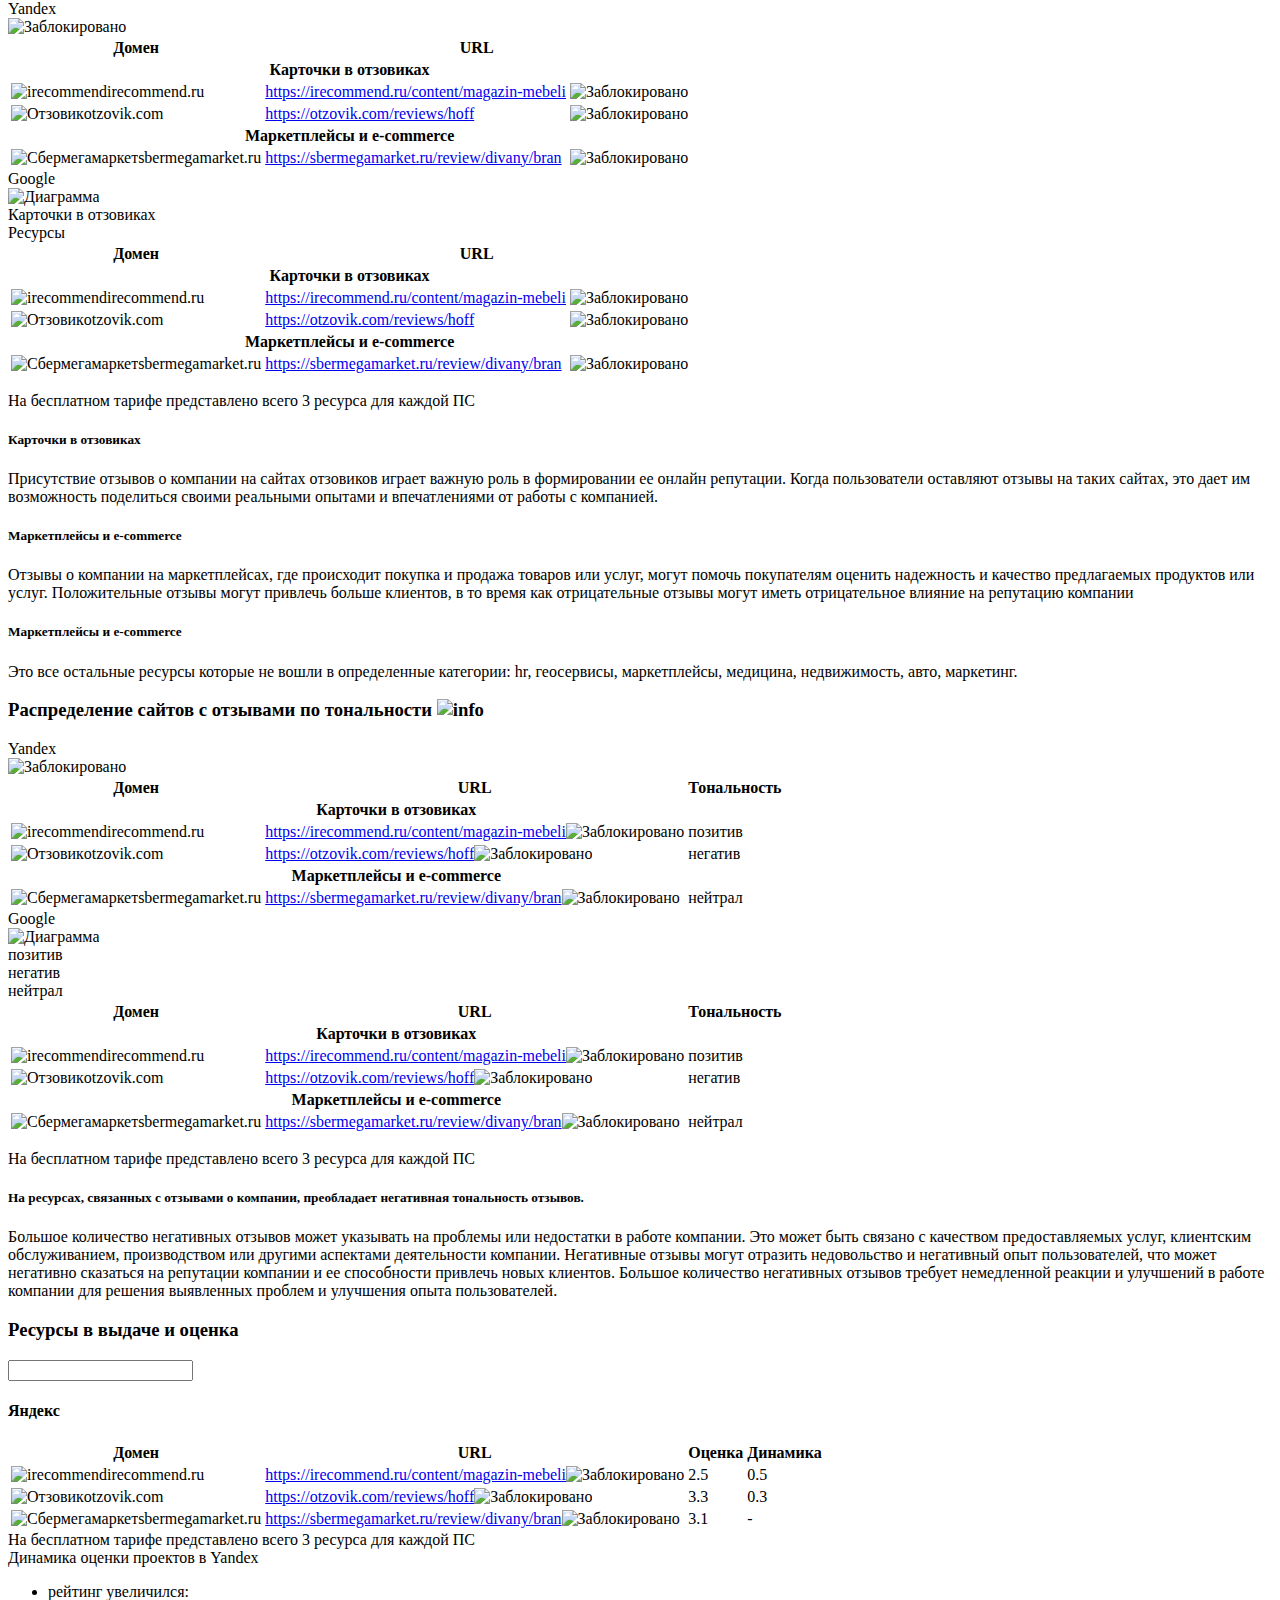
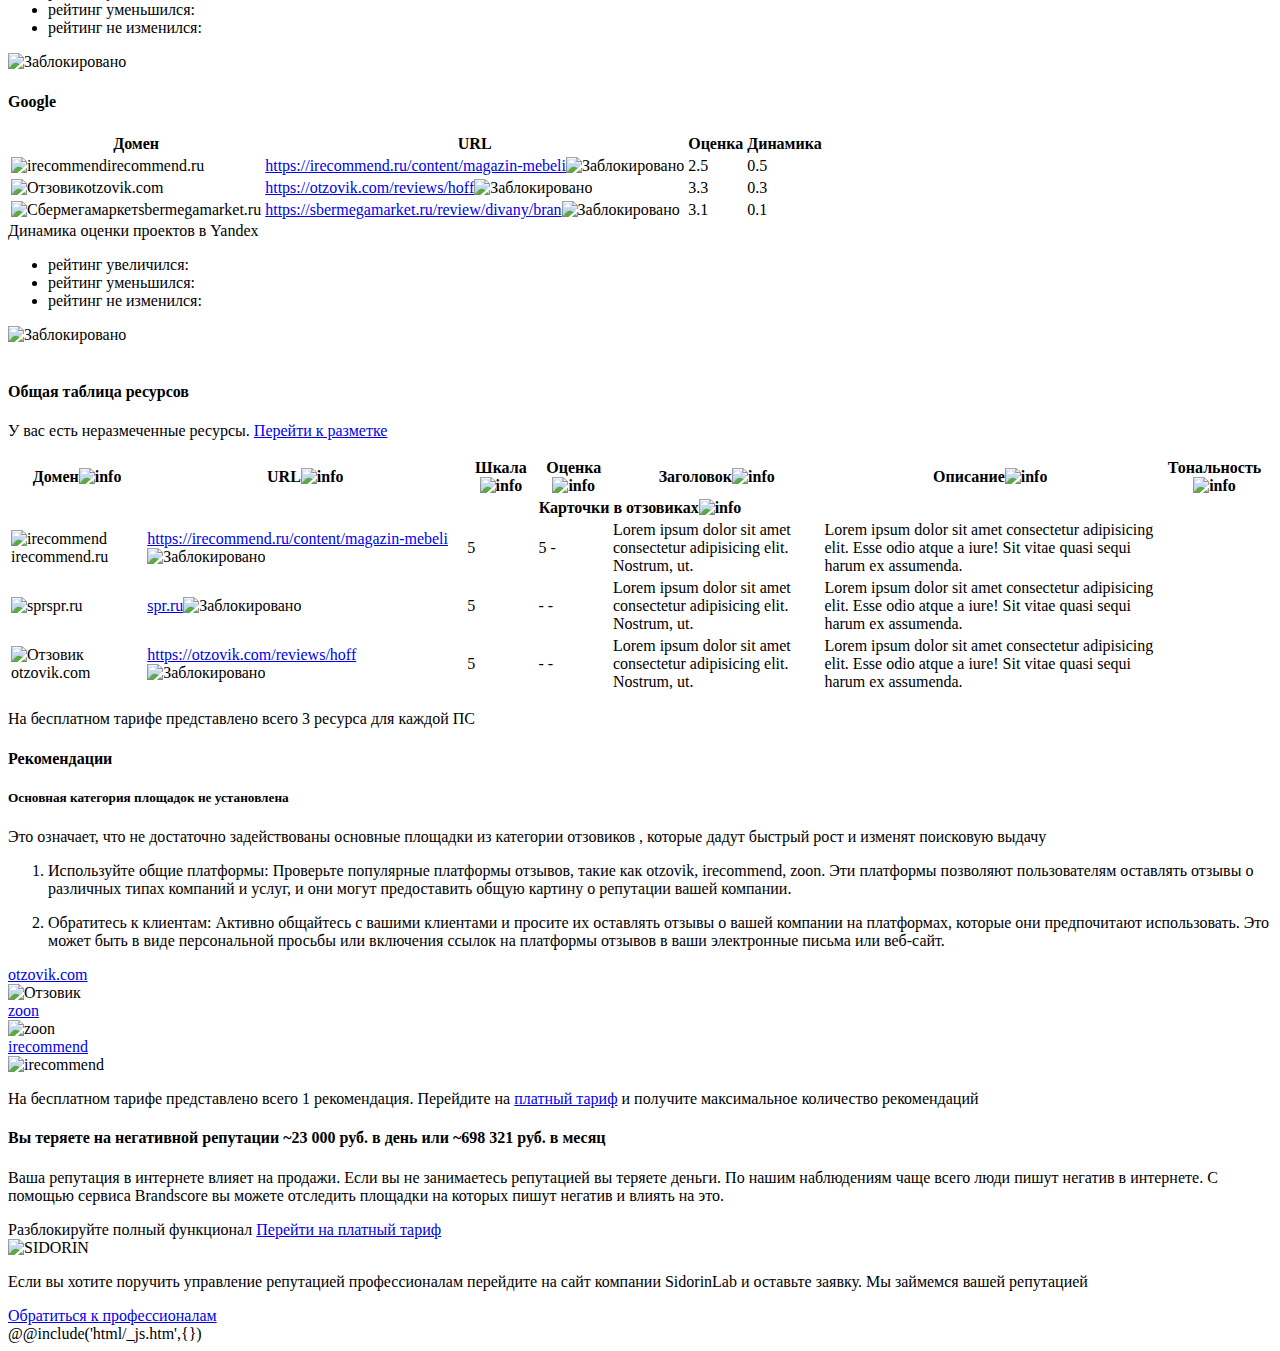
==== commit 94af35f2: "0311-1413" ====
--- a/src/index.html
+++ b/src/index.html
@@ -595,10 +595,238 @@
 						</div>
 					</section>
 					<section class="content__resources resources">
-
+						<div class="resources__top">
+							<h3 class="resources__title title">Ресурсы в выдаче и оценка</h3>
+							<input data-datepicker autocomplete="off" type="text" name="form[]" data-error="Ошибка" placeholder="" class="resources__input">
+							<div class="resources__decor"></div>
+						</div>
+						<div class="resources__content content-res">
+							<div class="content-res__item">
+								<h4 class="content-res__title">Яндекс</h4>
+								<div class="content-res__item-content">
+									<div class="content-res__table">
+										<table>
+											<thead>
+												<tr>
+													<th>Домен</th>
+													<th>URL</th>
+													<th>Оценка</th>
+													<th>Динамика</th>
+												</tr>
+											</thead>
+											<tbody>
+												<tr>
+													<td><img src="@img/platforms/irecommend.jpg" alt="irecommend">irecommend.ru</td>
+													<td><a href="https://irecommend.ru/content/magazin-mebeli">https://irecommend.ru/content/magazin-mebeli</a><img src="@img/platforms/lock1521.png" alt="Заблокировано"></td>
+													<td>2.5</td>
+													<td><span class="content-res__td-din">0.5</span></td>
+												</tr>
+												<tr>
+													<td><img src="@img/platforms/otzovik.jpg" alt="Отзовик">otzovik.com</td>
+													<td><a href="https://otzovik.com/reviews/hoff">https://otzovik.com/reviews/hoff</a><img src="@img/platforms/lock1521.png" alt="Заблокировано"></td>
+													<td>3.3</td>
+													<td><span class="content-res__td-din">0.3</span></td>
+												</tr>
+												<tr>
+													<td><img src="@img/platforms/sber.jpg" alt="Сбермегамаркет">sbermegamarket.ru</td>
+													<td><a href="https://sbermegamarket.ru/review/divany/">https://sbermegamarket.ru/review/divany/bran</a><img src="@img/platforms/lock1521.png" alt="Заблокировано"></td>
+													<td>3.1</td>
+													<td><span class="content-res__td-din content-res__td-din_gray">-</span></td>
+												</tr>
+											</tbody>
+										</table>
+									</div>
+									<div class="content-res__warnings warnings-resources">
+										<div data-da=".resources__content, 767.98" class="warnings-resources__item">
+											На бесплатном тарифе представлено всего 3 ресурса для каждой ПС
+										</div>
+										<div class="warnings-resources__item warnings-resources__item_blue">
+											<span class="warnings-resources__title">Динамика оценки проектов в Yandex</span>
+											<div class="warnings-resources__content">
+												<ul class="warnings-resources__list">
+													<li class="warnings-resources__item">
+														<span class="warnings-resources__decor"></span>
+														<span class="warnings-resources__text">рейтинг увеличился:</span>
+													</li>
+													<li class="warnings-resources__item">
+														<span class="warnings-resources__decor"></span>
+														<span class="warnings-resources__text">рейтинг уменьшился:</span>
+													</li>
+													<li class="warnings-resources__item">
+														<span class="warnings-resources__decor"></span>
+														<span class="warnings-resources__text">рейтинг не изменился:</span>
+													</li>
+												</ul>
+												<div class="warnings-resources__img">
+													<img src="@img/resources/lock-res.svg" alt="Заблокировано">
+												</div>
+											</div>
+										</div>
+									</div>
+								</div>
+							</div>
+							<div class="content-res__item">
+								<h4 class="content-res__title">Google</h4>
+								<div class="content-res__item-content">
+									<div class="content-res__table">
+										<table>
+											<thead>
+												<tr>
+													<th>Домен</th>
+													<th>URL</th>
+													<th>Оценка</th>
+													<th>Динамика</th>
+												</tr>
+											</thead>
+											<tbody>
+												<tr>
+													<td><img src="@img/platforms/irecommend.jpg" alt="irecommend">irecommend.ru</td>
+													<td><a href="https://irecommend.ru/content/magazin-mebeli">https://irecommend.ru/content/magazin-mebeli</a><img src="@img/platforms/lock1521.png" alt="Заблокировано"></td>
+													<td>2.5</td>
+													<td><span class="content-res__td-din">0.5</span></td>
+												</tr>
+												<tr>
+													<td><img src="@img/platforms/otzovik.jpg" alt="Отзовик">otzovik.com</td>
+													<td><a href="https://otzovik.com/reviews/hoff">https://otzovik.com/reviews/hoff</a><img src="@img/platforms/lock1521.png" alt="Заблокировано"></td>
+													<td>3.3</td>
+													<td><span class="content-res__td-din">0.3</span></td>
+												</tr>
+												<tr>
+													<td><img src="@img/platforms/sber.jpg" alt="Сбермегамаркет">sbermegamarket.ru</td>
+													<td><a href="https://sbermegamarket.ru/review/divany/">https://sbermegamarket.ru/review/divany/bran</a><img src="@img/platforms/lock1521.png" alt="Заблокировано"></td>
+													<td>3.1</td>
+													<td><span class="content-res__td-din content-res__td-din_red">0.1</span></td>
+												</tr>
+											</tbody>
+										</table>
+									</div>
+									<div class="content-res__warnings warnings-resources">
+										<div class="warnings-resources__item warnings-resources__item_blue">
+											<span class="warnings-resources__title">Динамика оценки проектов в Yandex</span>
+											<div class="warnings-resources__content">
+												<ul class="warnings-resources__list">
+													<li class="warnings-resources__item">
+														<span class="warnings-resources__decor"></span>
+														<span class="warnings-resources__text">рейтинг увеличился:</span>
+													</li>
+													<li class="warnings-resources__item">
+														<span class="warnings-resources__decor"></span>
+														<span class="warnings-resources__text">рейтинг уменьшился:</span>
+													</li>
+													<li class="warnings-resources__item">
+														<span class="warnings-resources__decor"></span>
+														<span class="warnings-resources__text">рейтинг не изменился:</span>
+													</li>
+												</ul>
+												<div class="warnings-resources__img">
+													<img src="@img/resources/lock-res.svg" alt="Заблокировано">
+												</div>
+											</div>
+										</div>
+									</div>
+								</div>
+							</div>
+						</div>
+					</section>
+					<section class="content__graph graph">
+						<img src="@img/graph/image 28.jpg" alt="">
+					</section>
+					<section class="content__gentable gentable">
+						<h4 class="gentable__title">Общая таблица ресурсов</h4>
+						<p class="gentable__ad">У вас есть неразмеченные ресурсы.
+							<a href="#" class="gentable__link">Перейти к разметке</a>
+						</p>
+						<div class="gentable__content">
+							<table>
+								<thead>
+									<tr>
+										<th><span>Домен</span><img src="@img/info.svg" alt="info"></th>
+										<th><span>URL</span><img src="@img/info.svg" alt="info"></th>
+										<th><span>Шкала</span><img src="@img/info.svg" alt="info"></th>
+										<th><span>Оценка</span><img src="@img/info.svg" alt="info"></th>
+										<th><span>Заголовок</span><img src="@img/info.svg" alt="info"></th>
+										<th><span>Описание</span><img src="@img/info.svg" alt="info"></th>
+										<th><span>Тональность</span><img src="@img/info.svg" alt="info"></th>
+									</tr>
+									<tr>
+										<th colspan="7"><span>Карточки в отзовиках</span><img src="@img/info.svg" alt="info"></th>
+									</tr>
+								</thead>
+								<tbody>
+									<tr>
+										<td><img src="@img/platforms/irecommend.jpg" alt="irecommend">irecommend.ru</td>
+										<td><a href="https://irecommend.ru/content/magazin-mebeli">https://irecommend.ru/content/magazin-mebeli</a><img src="@img/platforms/lock1521.png" alt="Заблокировано"></td>
+										<td>5</td>
+										<td><span class="content-res__td-din">5 -</span></td>
+										<td>Lorem ipsum dolor sit amet consectetur adipisicing elit. Nostrum, ut.</td>
+										<td>Lorem ipsum dolor sit amet consectetur adipisicing elit. Esse odio atque a iure! Sit vitae quasi sequi harum ex assumenda.</td>
+										<td></td>
+									</tr>
+									<tr>
+										<td><img src="@img/platforms/irecommend.jpg" alt="spr">spr.ru</td>
+										<td><a href="spr.ru">spr.ru</a><img src="@img/platforms/lock1521.png" alt="Заблокировано"></td>
+										<td>5</td>
+										<td><span class="content-res__td-din">- -</span></td>
+										<td>Lorem ipsum dolor sit amet consectetur adipisicing elit. Nostrum, ut.</td>
+										<td>Lorem ipsum dolor sit amet consectetur adipisicing elit. Esse odio atque a iure! Sit vitae quasi sequi harum ex assumenda.</td>
+										<td></td>
+									</tr>
+									<tr>
+										<td><img src="@img/platforms/otzovik.jpg" alt="Отзовик">otzovik.com</td>
+										<td><a href="https://otzovik.com/reviews/hoff">https://otzovik.com/reviews/hoff</a><img src="@img/platforms/lock1521.png" alt="Заблокировано"></td>
+										<td>5</td>
+										<td><span class="content-res__td-din">- -</span></td>
+										<td>Lorem ipsum dolor sit amet consectetur adipisicing elit. Nostrum, ut.</td>
+										<td>Lorem ipsum dolor sit amet consectetur adipisicing elit. Esse odio atque a iure! Sit vitae quasi sequi harum ex assumenda.</td>
+										<td></td>
+									</tr>
+								</tbody>
+							</table>
+							<p class="gentable__ad">На бесплатном тарифе представлено всего 3 ресурса для каждой ПС</p>
+						</div>
 					</section>
 					<section class="content__recommendations recommendations">
-
+						<h4 class="recommendations__title">Рекомендации</h4>
+						<div class="recommendations__items">
+							<div class="recommendations__item item-rec">
+								<h5 class="item-rec__title">Основная категория площадок не установлена</h5>
+								<p class="item-rec__main-text">Это означает, что не достаточно задействованы основные площадки из категории отзовиков , которые дадут быстрый рост и изменят поисковую выдачу</p>
+								<ol class="item-rec__list">
+									<li class="item-rec__punkt">
+										<p>Используйте общие платформы: Проверьте популярные платформы отзывов, такие как otzovik, irecommend, zoon. Эти платформы позволяют пользователям оставлять отзывы о различных типах компаний и услуг, и они могут предоставить общую картину о репутации вашей компании.</p>
+									</li>
+									<li class="item-rec__punkt">
+										<p>Обратитесь к клиентам: Активно общайтесь с вашими клиентами и просите их оставлять отзывы о вашей компании на платформах, которые они предпочитают использовать. Это может быть в виде персональной просьбы или включения ссылок на платформы отзывов в ваши электронные письма или веб-сайт.</p>
+									</li>
+								</ol>
+								<div class="item-rec__brands brands-rec">
+									<a href="otzovik.com" class="brands-rec__link">otzovik.com</a>
+									<div class="brands-rec__img"><img src="@img/recommendations/otzovik.svg" alt="Отзовик"></div>
+								</div>
+								<div class="item-rec__brands brands-rec">
+									<a href="zoon.ru" class="brands-rec__link">zoon</a>
+									<div class="brands-rec__img"><img src="@img/recommendations/zoon.svg" alt="zoon"></div>
+								</div>
+								<div class="item-rec__brands brands-rec">
+									<a href="irecommend.ru" class="brands-rec__link">irecommend</a>
+									<div class="brands-rec__img"><img src="@img/recommendations/irecommend.svg" alt="irecommend"></div>
+								</div>
+							</div>
+						</div>
+						<p class=" gentable__ad">На бесплатном тарифе представлено всего 1 рекомендация. Перейдите на <a href="#" class="gentable__link">платный тариф</a> и получите максимальное количество рекомендаций</p>
+					</section>
+					<section class="content__paid paid">
+						<div class="paid__left">
+							<h4 class="paid__grand-text">Вы теряете на негативной репутации ~23 000 руб. в день или ~698 321 руб. в месяц </h4>
+							<p class="paid__text">Ваша репутация в интернете влияет на продажи. Если вы не занимаетесь репутацией вы теряете деньги. По нашим наблюдениям чаще всего люди пишут негатив в интернете. С помощью сервиса Brandscore вы можете отследить площадки на которых пишут негатив и влиять на это. </p>
+							<span class="paid__grand-text">Разблокируйте полный функционал</span>
+							<a href="#" class="paid__link">Перейти на платный тариф </a>
+						</div>
+						<div class="paid__right">
+							<img src="@img/paid/Logotype.svg" alt="SIDORIN">
+							<p class="paid__text">Если вы хотите поручить управление репутацией профессионалам перейдите на сайт компании SidorinLab и оставьте заявку. Мы займемся вашей репутацией</p>
+							<a href="#" class="paid__link paid__link_right">Обратиться к профессионалам</a>
+						</div>
 					</section>
 				</div>
 			</main>
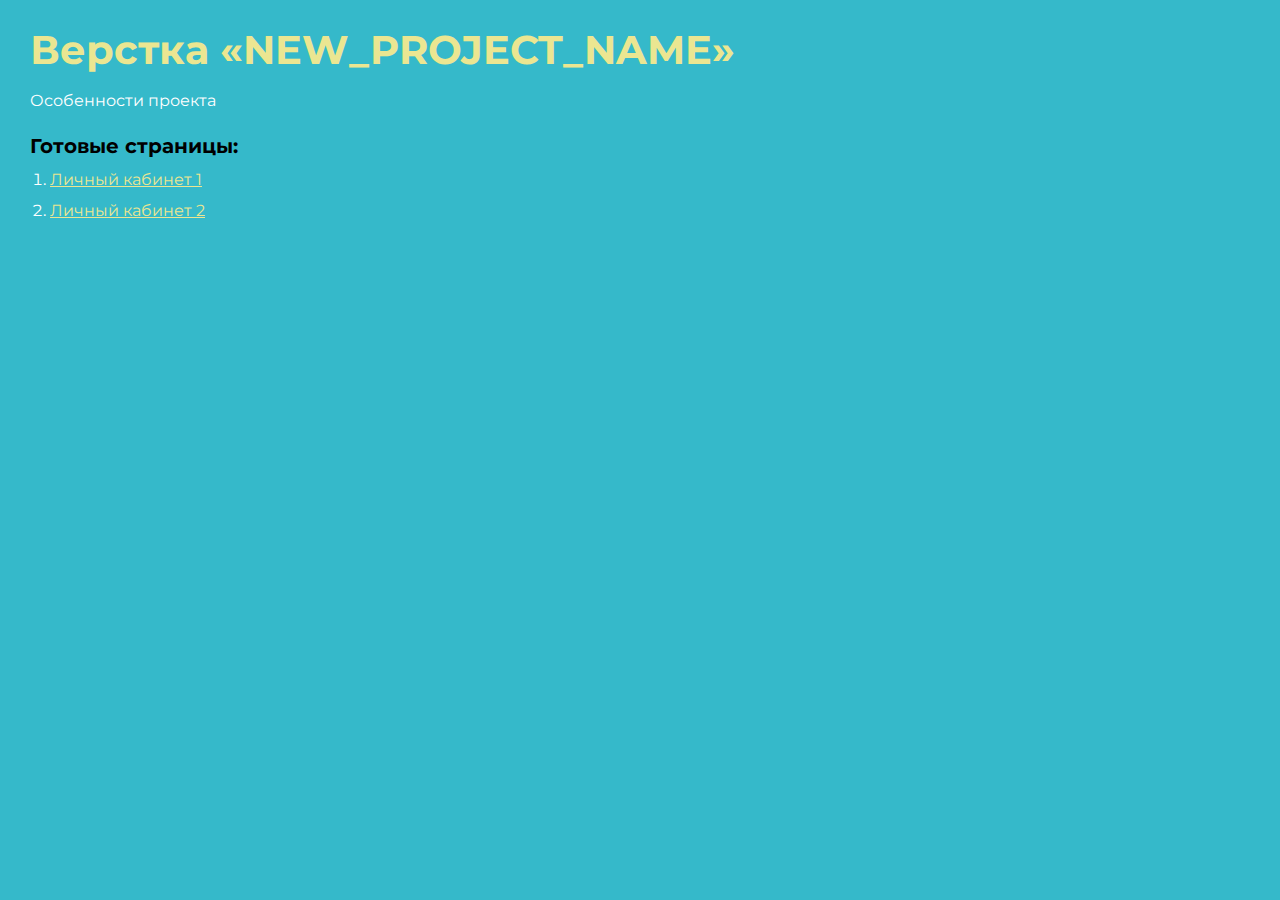
==== commit 0af24a22: "0511-1205" ====
--- a/src/index.html
+++ b/src/index.html
@@ -1,836 +1,136 @@
 <!DOCTYPE html>
-<html lang="en">
-	@@include('html/_head.htm',{
-	"title":"Личный кабинет 1"
-	})
+<html>
+	<head>
+		<meta charset="UTF-8">
+		<meta name="viewport" content="width=device-width, initial-scale=1.0">
+		<title>Верстка «NEW_PROJECT_NAME»</title>
+	</head>
 	<body>
-		<div class="wrapper">
-			<main class="page">
-				<div class="page__left-menu left-menu-wrapper">
-				</div>
-				<div class="page__content content-desktop content">
-					<section class="content__main">
-						<div class="main__top top">
-							<h1 class="top__title">Отчет</h1>
-							<div class="top__info">
-								<span class="top__text">Ваш тариф: демо</span>
-								<a href="#" class="top__button">Оплатить</a>
-							</div>
-							<div class="top__user">
-								<div class="top__img"><img src="@img/top/user.png" alt="user"></div>
-								<span class="top__name">lorem</span>
-							</div>
-						</div>
-						<div class="main__bottom main-bottom">
-							<input class="input bottom-main__input" data-datepicker type="text" name="">
-							<div class="main-bottom__actions">
-								<button class="main-bottom__button">Разметка ресурсов</button>
-								<button class="main-bottom__button">Провести проверку</button>
-								<ul class="main-bottom__list">
-									<li class="main-bottom__item">
-										<span class="main-bottom__text">Экспорт</span>
-									</li>
-									<ul class="main-bottom__sublist">
-										<li class="main-bottom__subitem">PDF</li>
-										<li class="main-bottom__subitem">
-											<span>WORD</span>
-											<img src="@img/top/lock-s.svg" alt="заблокировано">
-										</li>
-									</ul>
-								</ul>
-							</div>
-						</div>
-					</section>
-					<section class="content__summary summary">
-						<div class="summary__top">
-							<h3 class="summury__title title">Общая сводка</h3>
-							<img src="@img/info.svg" alt="info">
-						</div>
-						<div class="summary__main main-summary">
-							<div class="main-summary__item">
-								<span class="main-summary__title">Суммарно ресурсов</span>
-								<div class="main-summary__number">12</div>
-							</div>
-							<div class="main-summary__item">
-								<span class="main-summary__title">Позитивных ресурсов</span>
-								<div class="main-summary__number"><img src="@img/summary/lock-summary.svg" alt=""></div>
-							</div>
-							<div class="main-summary__item">
-								<span class="main-summary__title">Негативных ресурсов</span>
-								<div class="main-summary__number"><img src="@img/summary/lock-summary.svg" alt=""></div>
-							</div>
-							<div class="main-summary__item">
-								<span class="main-summary__title">Нейтральных ресурсов</span>
-								<div class="main-summary__number">5</div>
-							</div>
-						</div>
-						<div class="summary__raiting">
-							<div class="summary__left">
-								<div class="summary__img">
-									<img src="@img/summary/stars.svg" alt="Рейтинг">
-								</div>
-								<span class="summary__scores">3 из 5</span>
-								<div class="summary__signature">ORM оценка</div>
-								<div class="summary__img">
-									<img src="@img/info-invert.svg" alt="info">
-								</div>
-							</div>
-							<div class="summary__right">
-								<p>Низкая оценка, указывающая на существенные проблемы и недостатки, требующие улучшения.</p>
-							</div>
-							<div class="summary__bottom">
-								<p>Ваша онлайн репутация находится на очень низком уровне, что может указывать на проблемы с вашим поведением или коммуникацией в сети. Вероятно, вам необходимо принять срочные меры для исправления ситуации и улучшения впечатления, которое вы оставляете на целевую аудиторию</p>
-							</div>
-						</div>
-					</section>
-					<section class="content__summary summary">
-						<div class="summary__top">
-							<h3 class="summury__title title">Общая сводка</h3>
-							<img src="@img/info.svg" alt="info">
-						</div>
-						<div class="summary__main main-summary">
-							<div class="main-summary__item">
-								<span class="main-summary__title">Суммарно ресурсов</span>
-								<div class="main-summary__number">12</div>
-							</div>
-							<div class="main-summary__item">
-								<span class="main-summary__title">Позитивных ресурсов</span>
-								<div class="main-summary__number"><img src="@img/summary/lock-summary.svg" alt=""></div>
-							</div>
-							<div class="main-summary__item">
-								<span class="main-summary__title">Негативных ресурсов</span>
-								<div class="main-summary__number"><img src="@img/summary/lock-summary.svg" alt=""></div>
-							</div>
-							<div class="main-summary__item">
-								<span class="main-summary__title">Нейтральных ресурсов</span>
-								<div class="main-summary__number">5</div>
-							</div>
-						</div>
-						<div class="summary__raiting">
-							<div class="summary__left">
-								<div class="summary__img">
-									<img src="@img/summary/stars.svg" alt="Рейтинг">
-								</div>
-								<span class="summary__scores">3 из 5</span>
-								<div class="summary__signature">ORM оценка</div>
-								<div class="summary__img">
-									<img src="@img/info-invert.svg" alt="info">
-								</div>
-							</div>
-							<div class="summary__right">
-								<p>Средняя оценка, отражающая смешанную репутацию с присутствием как положительных, так и отрицательных аспектов.</p>
-							</div>
-							<div class="summary__bottom">
-								<p>Ваша онлайн репутация находится на очень низком уровне, что может указывать на проблемы с вашим поведением или коммуникацией в сети. Вероятно, вам необходимо принять срочные меры для исправления ситуации и улучшения впечатления, которое вы оставляете на целевую аудиторию</p>
-							</div>
-						</div>
-					</section>
-					<section class="content__summary summary">
-						<div class="summary__top">
-							<h3 class="summury__title title">Общая сводка</h3>
-							<img src="@img/info.svg" alt="info">
-						</div>
-						<div class="summary__main main-summary">
-							<div class="main-summary__item">
-								<span class="main-summary__title">Суммарно ресурсов</span>
-								<div class="main-summary__number">12</div>
-							</div>
-							<div class="main-summary__item">
-								<span class="main-summary__title">Позитивных ресурсов</span>
-								<div class="main-summary__number"><img src="@img/summary/lock-summary.svg" alt=""></div>
-							</div>
-							<div class="main-summary__item">
-								<span class="main-summary__title">Негативных ресурсов</span>
-								<div class="main-summary__number"><img src="@img/summary/lock-summary.svg" alt=""></div>
-							</div>
-							<div class="main-summary__item">
-								<span class="main-summary__title">Нейтральных ресурсов</span>
-								<div class="main-summary__number">5</div>
-							</div>
-						</div>
-						<div class="summary__raiting">
-							<div class="summary__left">
-								<div class="summary__img">
-									<img src="@img/summary/stars.svg" alt="Рейтинг">
-								</div>
-								<span class="summary__scores">3 из 5</span>
-								<div class="summary__signature">ORM оценка</div>
-								<div class="summary__img">
-									<img src="@img/info-invert.svg" alt="info">
-								</div>
-							</div>
-							<div class="summary__right">
-								<p>Высокая оценка, свидетельствующая о хорошей репутации и довольстве большинства пользователей.</p>
-							</div>
-							<div class="summary__bottom">
-								<p>Ваша онлайн репутация находится на очень низком уровне, что может указывать на проблемы с вашим поведением или коммуникацией в сети. Вероятно, вам необходимо принять срочные меры для исправления ситуации и улучшения впечатления, которое вы оставляете на целевую аудиторию</p>
-							</div>
-						</div>
-					</section>
-					<section class="content__summary summary">
-						<div class="summary__top">
-							<h3 class="summury__title title">Общая сводка</h3>
-							<img src="@img/info.svg" alt="info">
-						</div>
-						<div class="summary__main main-summary">
-							<div class="main-summary__item">
-								<span class="main-summary__title">Суммарно ресурсов</span>
-								<div class="main-summary__number">12</div>
-							</div>
-							<div class="main-summary__item">
-								<span class="main-summary__title">Позитивных ресурсов</span>
-								<div class="main-summary__number"><img src="@img/summary/lock-summary.svg" alt=""></div>
-							</div>
-							<div class="main-summary__item">
-								<span class="main-summary__title">Негативных ресурсов</span>
-								<div class="main-summary__number"><img src="@img/summary/lock-summary.svg" alt=""></div>
-							</div>
-							<div class="main-summary__item">
-								<span class="main-summary__title">Нейтральных ресурсов</span>
-								<div class="main-summary__number">5</div>
-							</div>
-						</div>
-						<div class="summary__raiting">
-							<div class="summary__left">
-								<div class="summary__img">
-									<img src="@img/summary/stars.svg" alt="Рейтинг">
-								</div>
-								<span class="summary__scores">3 из 5</span>
-								<div class="summary__signature">ORM оценка</div>
-								<div class="summary__img">
-									<img src="@img/info-invert.svg" alt="info">
-								</div>
-							</div>
-							<div class="summary__right">
-								<p>Крайне низкая оценка, сигнализирующая о серьезных проблемах и недовольстве пользователей.</p>
-							</div>
-							<div class="summary__bottom">
-								<p>Ваша онлайн репутация находится на очень низком уровне, что может указывать на проблемы с вашим поведением или коммуникацией в сети. Вероятно, вам необходимо принять срочные меры для исправления ситуации и улучшения впечатления, которое вы оставляете на целевую аудиторию</p>
-							</div>
-						</div>
-					</section>
-					<section class="content__summary summary">
-						<div class="summary__top">
-							<h3 class="summury__title title">Общая сводка</h3>
-							<img src="@img/info.svg" alt="info">
-						</div>
-						<div class="summary__main main-summary">
-							<div class="main-summary__item">
-								<span class="main-summary__title">Суммарно ресурсов</span>
-								<div class="main-summary__number">12</div>
-							</div>
-							<div class="main-summary__item">
-								<span class="main-summary__title">Позитивных ресурсов</span>
-								<div class="main-summary__number"><img src="@img/summary/lock-summary.svg" alt=""></div>
-							</div>
-							<div class="main-summary__item">
-								<span class="main-summary__title">Негативных ресурсов</span>
-								<div class="main-summary__number"><img src="@img/summary/lock-summary.svg" alt=""></div>
-							</div>
-							<div class="main-summary__item">
-								<span class="main-summary__title">Нейтральных ресурсов</span>
-								<div class="main-summary__number">5</div>
-							</div>
-						</div>
-						<div class="summary__raiting">
-							<div class="summary__left">
-								<div class="summary__img">
-									<img src="@img/summary/stars.svg" alt="Рейтинг">
-								</div>
-								<span class="summary__scores">3 из 5</span>
-								<div class="summary__signature">ORM оценка</div>
-								<div class="summary__img">
-									<img src="@img/info-invert.svg" alt="info">
-								</div>
-							</div>
-							<div class="summary__right">
-								<p>Низкая оценка, указывающая на существенные проблемы и недостатки, требующие улучшения.</p>
-							</div>
-							<div class="summary__bottom">
-								<p>Ваша онлайн репутация находится на очень низком уровне, что может указывать на проблемы с вашим поведением или коммуникацией в сети. Вероятно, вам необходимо принять срочные меры для исправления ситуации и улучшения впечатления, которое вы оставляете на целевую аудиторию</p>
-							</div>
-						</div>
-					</section>
-					<section class="content__evaluation evaluation">
-						<h3 class="evaluation__title">
-							<span>Оценка вашего сайта:</span>
-							<a href="#" class="evaluation__title-link">site.ru</a>
-							<img src="@img/info.svg" alt="info">
-						</h3>
-						<div class="evaluation__search search-evaluation">
-							<div class="search-evaluation__item">
-								<div class="search-evaluation__rang">
-									<img src="@img/evaluation/lock-ev.svg" alt="Заблокировано">
-								</div>
-								<div class="search-evaluation__content">
-									<span class="search-evaluation__title">Yandex</span>
-									<p class="search-evaluation__text">Позиция вашего сайта в Яндексе будет доступна после перехода на платный тариф.</p>
-								</div>
-							</div>
-							<div class="search-evaluation__item">
-								<div class="search-evaluation__rang">4</div>
-								<div class="search-evaluation__content">
-									<span class="search-evaluation__title">Google</span>
-									<p class="search-evaluation__text">Мы обнаружили ваш сайт в Яндексе и он занимает 4 место в поисковой выдаче по ORM запросу связанному с репутацией</p>
-								</div>
-							</div>
-						</div>
-						<div class="evaluation__table table-evaluation">
-							<table>
-								<thead>
-									<tr>
-										<th></th>
-										<th>Домен</th>
-										<th>ПС</th>
-										<th>Позиция</th>
-										<th>URL</th>
-										<th>Заголовок</th>
-										<th>Описание</th>
-									</tr>
-								</thead>
-								<tbody>
-									<tr>
-										<td><img src="@img/evaluation/brand.jpg" alt="hoff"></td>
-										<td>hoff.ru</td>
-										<td>Yandex</td>
-										<td><img src="@img/evaluation/lock-ev.svg" alt=""></td>
-										<td><a href="https://hoff.ru/otzivi">https://hoff.ru/otzivi</a></td>
-										<td>Вся правда о Hoff: стоит ли у них покупать. Все плюсы и минусы...</td>
-										<td>Все мы знаем магазин мебели и товаров для дома Hoff. Но хороший ли это магазин?Как выбирать? Не только по внешности, а ещё и по отзывам. Нет, на сайте самого Хофф их нет.</td>
-									</tr>
-									<tr>
-										<td><img src="@img/evaluation/brand.jpg" alt="hoff"></td>
-										<td>hoff.ru</td>
-										<td>Google</td>
-										<td>5</td>
-										<td><a href="https://hoff.ru/otzivi">https://hoff.ru/otzivi</a></td>
-										<td>Hoff.ru - интернет-магазин мебели и товаров для дома</td>
-										<td>Hoff.ru - интернет-магазин мебели и товаров для дома - отзывы ; Удобный интернет магазин, легко можно выбрать товар, проведя сортировку, можно почитать отзывы и ...</td>
-									</tr>
-								</tbody>
-							</table>
-						</div>
-						<div class="evaluation__declaration">
-							<p>В бесплатной версии анализ сайта не доступен. Перейдите на <span>платный тариф</span> чтобы получить полный отчет.</p>
-						</div>
-						<div class="evaluation__bottom bottom-evaluation">
-							<h4 class="bottom-evaluation__title">
-								<span>Примерная упущенная выручка от негативных ресурсов</span>
-								<img src="@img/info.svg" alt="info">
-							</h4>
-							<div class="bottom-evaluation__content content-evaluation-bottom">
-								<div class="content-evaluation-bottom__left">
-									<div class="content-evaluation-bottom__group">
-										<div class="content-evaluation-bottom__rub">
-											<img src="@img/evaluation/₽.svg" alt="Рубль">
-										</div>
-										<span class="content-evaluation-bottom__number">~698 321 ₽</span>
-										<button type="button" class="content-evaluation-bottom__action">изменить</button>
-									</div>
-									<div class="content-evaluation-bottom__group">
-										<p>Ваша репутация это не только отношение клиентов к бренду или продукции и услугам, а прямая потеря в выручке. </p>
-									</div>
-								</div>
-								<div class="content-evaluation-bottom__right">
-									<div class="content-evaluation-bottom__group">
-										<img src="@img/evaluation/i.png" alt="i">
-										<span>irecommend.ru</span>
-										<a href="https://irecommend.ru">https://irecommend.ru/conte...</a>
-										<img src="@img/evaluation/lock-ev-1421.svg" alt="Заблокировано">
-									</div>
-									<div class="content-evaluation-bottom__group">
-										<p>По нашим расчетм на этом сайте вы теряете ~29000 руб в месяц. Это наиболее проблемный ресурс. </p>
-									</div>
-								</div>
-							</div>
-						</div>
-						<div class="evaluation__bottom bottom-evaluation">
-							<h4 class="bottom-evaluation__title">
-								<span>Примерная упущенная выручка от негативных ресурсов</span>
-								<img src="@img/info.svg" alt="info">
-							</h4>
-							<div class="bottom-evaluation__content content-evaluation-bottom">
-								<div class="content-evaluation-bottom__left">
-									<div class="content-evaluation-bottom__group">
-										<div class="content-evaluation-bottom__specify">
-											<span>Укажите средний чек</span>
-											<input autocomplete="off" type="text" name="form[]" data-error="Ошибка" placeholder="" class="input">
-											<span>руб</span>
-										</div>
-									</div>
-									<div class="content-evaluation-bottom__group">
-										<p>Мы посчитаем упущенную выручку в связи с наличием негативных ресурсов в поисковой выдаче</p>
-									</div>
-								</div>
-								<div class="content-evaluation-bottom__right">
-									<div class="content-evaluation-bottom__group">
-										<img src="@img/evaluation/i.png" alt="i">
-										<span>irecommend.ru</span>
-										<a href="https://irecommend.ru">https://irecommend.ru/conte...</a>
-										<img src="@img/evaluation/lock-ev-1421.svg" alt="Заблокировано">
-									</div>
-									<div class="content-evaluation-bottom__group">
-										<p>По нашим расчетм на этом сайте вы теряете ~29000 руб в месяц. Это наиболее проблемный ресурс. </p>
-									</div>
-								</div>
-							</div>
-						</div>
-					</section>
-					<section class="content__paid paid">
-						<div class="paid__left">
-							<h4 class="paid__grand-text">Вы теряете на негативной репутации ~23 000 руб. в день или ~698 321 руб. в месяц </h4>
-							<p class="paid__text">Ваша репутация в интернете влияет на продажи. Если вы не занимаетесь репутацией вы теряете деньги. По нашим наблюдениям чаще всего люди пишут негатив в интернете. С помощью сервиса Brandscore вы можете отследить площадки на которых пишут негатив и влиять на это. </p>
-							<span class="paid__grand-text">Разблокируйте полный функционал</span>
-							<a href="#" class="paid__link">Перейти на платный тариф </a>
-						</div>
-						<div class="paid__right">
-							<img src="@img/paid/Logotype.svg" alt="SIDORIN">
-							<p class="paid__text">Если вы хотите поручить управление репутацией профессионалам перейдите на сайт компании SidorinLab и оставьте заявку. Мы займемся вашей репутацией</p>
-							<a href="#" class="paid__link paid__link_right">Обратиться к профессионалам</a>
-						</div>
-					</section>
-					<section class="content__platforms platforms">
-						<h3 class="platforms__title">
-							<span>Распределение сайтов с отзывами по типам площадок</span>
-							<img src="@img/info.svg" alt="info">
-						</h3>
-						<div class="platforms__content">
-							<div class="platforms__item item-platforms">
-								<div class="item-platforms__left">
-									<span class="item-platforms__title">Yandex</span>
-									<div class="item-platforms__img">
-										<img src="@img/platforms/lock.svg" alt="Заблокировано">
-									</div>
-								</div>
-								<div class="item-platforms__right">
-									<table>
-										<tbody>
-											<tr>
-												<th>Домен</th>
-												<th colspan="2">URL</th>
-											</tr>
-											<tr><th colspan="3">Карточки в отзовиках</th></tr>
-											<tr>
-												<td><img src="@img/platforms/irecommend.jpg" alt="irecommend">irecommend.ru</td>
-												<td><a href="https://irecommend.ru/content/magazin-mebeli">https://irecommend.ru/content/magazin-mebeli</a></td>
-												<td><img src="@img/platforms/lock1521.png" alt="Заблокировано"></td>
-											</tr>
-											<tr>
-												<td><img src="@img/platforms/otzovik.jpg" alt="Отзовик">otzovik.com</td>
-												<td><a href="https://otzovik.com/reviews/hoff">https://otzovik.com/reviews/hoff</a></td>
-												<td><img src="@img/platforms/lock1521.png" alt="Заблокировано"></td>
-											</tr>
-											<tr><th colspan="3">Маркетплейсы и e-commerce</th></tr>
-											<tr>
-												<td><img src="@img/platforms/sber.jpg" alt="Сбермегамаркет">sbermegamarket.ru</td>
-												<td><a href="https://sbermegamarket.ru/review/divany/">https://sbermegamarket.ru/review/divany/bran</a></td>
-												<td><img src="@img/platforms/lock1521.png" alt="Заблокировано"></td>
-											</tr>
-										</tbody>
-									</table>
-								</div>
-							</div>
-							<div class="platforms__item item-platforms">
-								<div class="item-platforms__left">
-									<span class="item-platforms__title">Google</span>
-									<div class="item-platforms__img">
-										<img src="@img/platforms/diagr-g-b.png" alt="Диаграмма">
-									</div>
-									<div class="item-platforms__bottom">
-										<div class="item-platforms__exemplar">
-											<div class="item-platforms__point circkle" style="background: #A155B9;"></div>
-											<span class="item-platforms__text">Карточки в отзовиках</span>
-										</div>
-										<div class="item-platforms__exemplar">
-											<div class="item-platforms__point circkle" style="background: #16bfd6;"></div>
-											<span class="item-platforms__text">Ресурсы</span>
-										</div>
-									</div>
-								</div>
-								<div class="item-platforms__right">
-									<table>
-										<tbody>
-											<tr>
-												<th>Домен</th>
-												<th colspan="2">URL</th>
-											</tr>
-											<tr><th colspan="3">Карточки в отзовиках</th></tr>
-											<tr>
-												<td><img src="@img/platforms/irecommend.jpg" alt="irecommend">irecommend.ru</td>
-												<td><a href="https://irecommend.ru/content/magazin-mebeli">https://irecommend.ru/content/magazin-mebeli</a></td>
-												<td><img src="@img/platforms/lock1521.png" alt="Заблокировано"></td>
-											</tr>
-											<tr>
-												<td><img src="@img/platforms/otzovik.jpg" alt="Отзовик">otzovik.com</td>
-												<td><a href="https://otzovik.com/reviews/hoff">https://otzovik.com/reviews/hoff</a></td>
-												<td><img src="@img/platforms/lock1521.png" alt="Заблокировано"></td>
-											</tr>
-											<tr><th colspan="3">Маркетплейсы и e-commerce</th></tr>
-											<tr>
-												<td><img src="@img/platforms/sber.jpg" alt="Сбермегамаркет">sbermegamarket.ru</td>
-												<td><a href="https://sbermegamarket.ru/review/divany/">https://sbermegamarket.ru/review/divany/bran</a></td>
-												<td><img src="@img/platforms/lock1521.png" alt="Заблокировано"></td>
-											</tr>
-										</tbody>
-									</table>
-								</div>
-							</div>
-						</div>
-						<p class="platforms__notification">На бесплатном тарифе представлено всего 3 ресурса для каждой ПС</p>
-						<div class="platforms__bottom bottom-platforms">
-							<div class="bottom-platforms__item">
-								<h5 class="bottom-platforms__title"><span style="background: #A155B9;" class="circkle"></span><span>Карточки в отзовиках</span></h5>
-								<p class="bottom-platforms__text">Присутствие отзывов о компании на сайтах отзовиков играет важную роль в формировании ее онлайн репутации. Когда пользователи оставляют отзывы на таких сайтах, это дает им возможность поделиться своими реальными опытами и впечатлениями от работы с компанией.</p>
-							</div>
-							<div class="bottom-platforms__item">
-								<h5 class="bottom-platforms__title"><span style="background: #2C24CD;" class="circkle"></span><span>Маркетплейсы и e-commerce</span></h5>
-								<p class="bottom-platforms__text">Отзывы о компании на маркетплейсах, где происходит покупка и продажа товаров или услуг, могут помочь покупателям оценить надежность и качество предлагаемых продуктов или услуг. Положительные отзывы могут привлечь больше клиентов, в то время как отрицательные отзывы могут иметь отрицательное влияние на репутацию компании</p>
-							</div>
-							<div class="bottom-platforms__item">
-								<h5 class="bottom-platforms__title"><span style="background: #16bfd6;" class="circkle"></span><span>Маркетплейсы и e-commerce</span></h5>
-								<p class="bottom-platforms__text">Это все остальные ресурсы которые не вошли в определенные категории: hr, геосервисы, маркетплейсы, медицина, недвижимость, авто, маркетинг. </p>
-							</div>
-						</div>
-					</section>
+		<div class="rootpage">
+			<h1>Верстка «NEW_PROJECT_NAME»</h1>
+			<div class="rootpage__info">
+				Особенности проекта
+			</div>
+			<h2>Готовые страницы:</h2>
+			<ol class="rootpage__list">
+				<li><a target="_blank" href="lk1.html">Личный кабинет 1</a></li>
+				<li><a target="_blank" href="lk2.html">Личный кабинет 2</a></li>
+			</ol>
+		</div>
+	</body>
+	<style>
+		@charset "UTF-8";
+		@import url("https://fonts.googleapis.com/css?family=Montserrat:regular,700&display=swap");
+		* ,*::before, *::after {
+			padding: 0px;
+			margin: 0px;
+			border: 0px;
+			box-sizing: border-box; 
+		}
+		html, body {
+			height: 100%;
+			margin: 0;
+			padding: 0;
+			min-width: 320px;
+			width: 100%;
+			color: #fff;
+			background-color: #35b9ca;
+		}
+		body {
+			font-family: Montserrat;
+			font-size: 100%;
+			line-height: 1;
+			font-size: 1rem;
+		}
+		a {
+			text-decoration: underline;
+			color: #ebe691
+		}
+		a:visited {
+			text-decoration: underline;
+			color: #636363;
+		}
+			a:hover {
+			text-decoration: none;
+		}
+		ul li {
+			list-style: none;
+		}
+		img {
+			vertical-align: top;
+		}
+		.wrapper {
+			width: 100%;
+			min-height: 100%;
+			overflow: hidden;
+		}
+		.rootpage{
+			padding: 30px;
+			display: flex;
+			flex-direction: column;
+			align-items: flex-start;
+		}
+		@media (max-width: 767px) {
+			.rootpage{
+				padding:30px 15px;
+			}
+		}
+		h1 {
+			color: #ebe691;
+			font-size: 2.5rem;
+			margin: 0px 0px 1.25rem 0px;
+		}
+		@media (max-width: 767px) {
+			h1 {
+				font-size: 1.85rem;
+				margin: 0px 0px 1.25rem 0px;
+			}
+		}
+		h2 {
+			color: #000000;
+			font-size: 1.25rem;
+			margin: 0px 0px 1rem 0px;
+		}
+		@media (max-width: 767px) {
+			 h2 {
+				font-size: 1.125rem;
+				margin: 0px 0px 1rem 0px;
+			}
+		}
+		.rootpage__info{
+			line-height: 140%;
+			margin: 0px 0px 1.5rem 0px;
+		}
 
-					<section class="content__platforms platforms">
-						<h3 class="platforms__title">
-							<span>Распределение сайтов с отзывами по тональности</span>
-							<img src="@img/info.svg" alt="info">
-						</h3>
-						<div class="platforms__content">
-							<div class="platforms__item item-platforms">
-								<div class="item-platforms__left">
-									<span class="item-platforms__title">Yandex</span>
-									<div class="item-platforms__img">
-										<img src="@img/platforms/lock.svg" alt="Заблокировано">
-									</div>
-								</div>
-								<div class="item-platforms__right">
-									<table>
-										<tbody>
-											<tr>
-												<th>Домен</th>
-												<th>URL</th>
-												<th>Тональность</th>
-											</tr>
-											<tr><th colspan="3">Карточки в отзовиках</th></tr>
-											<tr>
-												<td><img src="@img/platforms/irecommend.jpg" alt="irecommend">irecommend.ru</td>
-												<td><a href="https://irecommend.ru/content/magazin-mebeli">https://irecommend.ru/content/magazin-mebeli</a><img src="@img/platforms/lock1521.png" alt="Заблокировано"></td>
-												<td>позитив</td>
-											</tr>
-											<tr>
-												<td><img src="@img/platforms/otzovik.jpg" alt="Отзовик">otzovik.com</td>
-												<td><a href="https://otzovik.com/reviews/hoff">https://otzovik.com/reviews/hoff</a><img src="@img/platforms/lock1521.png" alt="Заблокировано"></td>
-												<td>негатив</td>
-											</tr>
-											<tr><th colspan="3">Маркетплейсы и e-commerce</th></tr>
-											<tr>
-												<td><img src="@img/platforms/sber.jpg" alt="Сбермегамаркет">sbermegamarket.ru</td>
-												<td><a href="https://sbermegamarket.ru/review/divany/">https://sbermegamarket.ru/review/divany/bran</a><img src="@img/platforms/lock1521.png" alt="Заблокировано"></td>
-												<td>нейтрал</td>
-											</tr>
-										</tbody>
-									</table>
-								</div>
-							</div>
-							<div class="platforms__item item-platforms">
-								<div class="item-platforms__left">
-									<span class="item-platforms__title">Google</span>
-									<div class="item-platforms__img">
-										<img src="@img/platforms/diagr-g-b.png" alt="Диаграмма">
-									</div>
-									<div class="item-platforms__bottom">
-										<div class="item-platforms__exemplar">
-											<div class="item-platforms__point circkle" style="background: #006847;"></div>
-											<span class="item-platforms__text">позитив</span>
-										</div>
-										<div class="item-platforms__exemplar">
-											<div class="item-platforms__point circkle" style="background: #EE111E;"></div>
-											<span class="item-platforms__text">негатив</span>
-										</div>
-										<div class="item-platforms__exemplar">
-											<div class="item-platforms__point circkle" style="background: #616161;"></div>
-											<span class="item-platforms__text">нейтрал</span>
-										</div>
-									</div>
-								</div>
-								<div class="item-platforms__right">
-									<table>
-										<tbody>
-											<tr>
-												<th>Домен</th>
-												<th>URL</th>
-												<th>Тональность</th>
-											</tr>
-											<tr><th colspan="3">Карточки в отзовиках</th></tr>
-											<tr>
-												<td><img src="@img/platforms/irecommend.jpg" alt="irecommend">irecommend.ru</td>
-												<td><a href="https://irecommend.ru/content/magazin-mebeli">https://irecommend.ru/content/magazin-mebeli</a><img src="@img/platforms/lock1521.png" alt="Заблокировано"></td>
-												<td>позитив</td>
-											</tr>
-											<tr>
-												<td><img src="@img/platforms/otzovik.jpg" alt="Отзовик">otzovik.com</td>
-												<td><a href="https://otzovik.com/reviews/hoff">https://otzovik.com/reviews/hoff</a><img src="@img/platforms/lock1521.png" alt="Заблокировано"></td>
-												<td>негатив</td>
-											</tr>
-											<tr><th colspan="3">Маркетплейсы и e-commerce</th></tr>
-											<tr>
-												<td><img src="@img/platforms/sber.jpg" alt="Сбермегамаркет">sbermegamarket.ru</td>
-												<td><a href="https://sbermegamarket.ru/review/divany/">https://sbermegamarket.ru/review/divany/bran</a><img src="@img/platforms/lock1521.png" alt="Заблокировано"></td>
-												<td>нейтрал</td>
-											</tr>
-										</tbody>
-									</table>
-								</div>
-							</div>
-						</div>
-						<p class="platforms__notification">На бесплатном тарифе представлено всего 3 ресурса для каждой ПС</p>
-						<div class="platforms__bottom bottom-platforms">
-							<div class="bottom-platforms__item">
-								<h5 class="bottom-platforms__title">На ресурсах, связанных с отзывами о компании, преобладает негативная тональность отзывов.</h5>
-								<p class="bottom-platforms__text">Большое количество негативных отзывов может указывать на проблемы или недостатки в работе компании. Это может быть связано с качеством предоставляемых услуг, клиентским обслуживанием, производством или другими аспектами деятельности компании. Негативные отзывы могут отразить недовольство и негативный опыт пользователей, что может негативно сказаться на репутации компании и ее способности привлечь новых клиентов. Большое количество негативных отзывов требует немедленной реакции и улучшений в работе компании для решения выявленных проблем и улучшения опыта пользователей.</p>
-							</div>
-						</div>
-					</section>
-					<section class="content__resources resources">
-						<div class="resources__top">
-							<h3 class="resources__title title">Ресурсы в выдаче и оценка</h3>
-							<input data-datepicker autocomplete="off" type="text" name="form[]" data-error="Ошибка" placeholder="" class="resources__input">
-							<div class="resources__decor"></div>
-						</div>
-						<div class="resources__content content-res">
-							<div class="content-res__item">
-								<h4 class="content-res__title">Яндекс</h4>
-								<div class="content-res__item-content">
-									<div class="content-res__table">
-										<table>
-											<thead>
-												<tr>
-													<th>Домен</th>
-													<th>URL</th>
-													<th>Оценка</th>
-													<th>Динамика</th>
-												</tr>
-											</thead>
-											<tbody>
-												<tr>
-													<td><img src="@img/platforms/irecommend.jpg" alt="irecommend">irecommend.ru</td>
-													<td><a href="https://irecommend.ru/content/magazin-mebeli">https://irecommend.ru/content/magazin-mebeli</a><img src="@img/platforms/lock1521.png" alt="Заблокировано"></td>
-													<td>2.5</td>
-													<td><span class="content-res__td-din">0.5</span></td>
-												</tr>
-												<tr>
-													<td><img src="@img/platforms/otzovik.jpg" alt="Отзовик">otzovik.com</td>
-													<td><a href="https://otzovik.com/reviews/hoff">https://otzovik.com/reviews/hoff</a><img src="@img/platforms/lock1521.png" alt="Заблокировано"></td>
-													<td>3.3</td>
-													<td><span class="content-res__td-din">0.3</span></td>
-												</tr>
-												<tr>
-													<td><img src="@img/platforms/sber.jpg" alt="Сбермегамаркет">sbermegamarket.ru</td>
-													<td><a href="https://sbermegamarket.ru/review/divany/">https://sbermegamarket.ru/review/divany/bran</a><img src="@img/platforms/lock1521.png" alt="Заблокировано"></td>
-													<td>3.1</td>
-													<td><span class="content-res__td-din content-res__td-din_gray">-</span></td>
-												</tr>
-											</tbody>
-										</table>
-									</div>
-									<div class="content-res__warnings warnings-resources">
-										<div data-da=".resources__content, 767.98" class="warnings-resources__item">
-											На бесплатном тарифе представлено всего 3 ресурса для каждой ПС
-										</div>
-										<div class="warnings-resources__item warnings-resources__item_blue">
-											<span class="warnings-resources__title">Динамика оценки проектов в Yandex</span>
-											<div class="warnings-resources__content">
-												<ul class="warnings-resources__list">
-													<li class="warnings-resources__item">
-														<span class="warnings-resources__decor"></span>
-														<span class="warnings-resources__text">рейтинг увеличился:</span>
-													</li>
-													<li class="warnings-resources__item">
-														<span class="warnings-resources__decor"></span>
-														<span class="warnings-resources__text">рейтинг уменьшился:</span>
-													</li>
-													<li class="warnings-resources__item">
-														<span class="warnings-resources__decor"></span>
-														<span class="warnings-resources__text">рейтинг не изменился:</span>
-													</li>
-												</ul>
-												<div class="warnings-resources__img">
-													<img src="@img/resources/lock-res.svg" alt="Заблокировано">
-												</div>
-											</div>
-										</div>
-									</div>
-								</div>
-							</div>
-							<div class="content-res__item">
-								<h4 class="content-res__title">Google</h4>
-								<div class="content-res__item-content">
-									<div class="content-res__table">
-										<table>
-											<thead>
-												<tr>
-													<th>Домен</th>
-													<th>URL</th>
-													<th>Оценка</th>
-													<th>Динамика</th>
-												</tr>
-											</thead>
-											<tbody>
-												<tr>
-													<td><img src="@img/platforms/irecommend.jpg" alt="irecommend">irecommend.ru</td>
-													<td><a href="https://irecommend.ru/content/magazin-mebeli">https://irecommend.ru/content/magazin-mebeli</a><img src="@img/platforms/lock1521.png" alt="Заблокировано"></td>
-													<td>2.5</td>
-													<td><span class="content-res__td-din">0.5</span></td>
-												</tr>
-												<tr>
-													<td><img src="@img/platforms/otzovik.jpg" alt="Отзовик">otzovik.com</td>
-													<td><a href="https://otzovik.com/reviews/hoff">https://otzovik.com/reviews/hoff</a><img src="@img/platforms/lock1521.png" alt="Заблокировано"></td>
-													<td>3.3</td>
-													<td><span class="content-res__td-din">0.3</span></td>
-												</tr>
-												<tr>
-													<td><img src="@img/platforms/sber.jpg" alt="Сбермегамаркет">sbermegamarket.ru</td>
-													<td><a href="https://sbermegamarket.ru/review/divany/">https://sbermegamarket.ru/review/divany/bran</a><img src="@img/platforms/lock1521.png" alt="Заблокировано"></td>
-													<td>3.1</td>
-													<td><span class="content-res__td-din content-res__td-din_red">0.1</span></td>
-												</tr>
-											</tbody>
-										</table>
-									</div>
-									<div class="content-res__warnings warnings-resources">
-										<div class="warnings-resources__item warnings-resources__item_blue">
-											<span class="warnings-resources__title">Динамика оценки проектов в Yandex</span>
-											<div class="warnings-resources__content">
-												<ul class="warnings-resources__list">
-													<li class="warnings-resources__item">
-														<span class="warnings-resources__decor"></span>
-														<span class="warnings-resources__text">рейтинг увеличился:</span>
-													</li>
-													<li class="warnings-resources__item">
-														<span class="warnings-resources__decor"></span>
-														<span class="warnings-resources__text">рейтинг уменьшился:</span>
-													</li>
-													<li class="warnings-resources__item">
-														<span class="warnings-resources__decor"></span>
-														<span class="warnings-resources__text">рейтинг не изменился:</span>
-													</li>
-												</ul>
-												<div class="warnings-resources__img">
-													<img src="@img/resources/lock-res.svg" alt="Заблокировано">
-												</div>
-											</div>
-										</div>
-									</div>
-								</div>
-							</div>
-						</div>
-					</section>
-					<section class="content__graph graph">
-						<img src="@img/graph/image 28.jpg" alt="">
-					</section>
-					<section class="content__gentable gentable">
-						<h4 class="gentable__title">Общая таблица ресурсов</h4>
-						<p class="gentable__ad">У вас есть неразмеченные ресурсы.
-							<a href="#" class="gentable__link">Перейти к разметке</a>
-						</p>
-						<div class="gentable__content">
-							<table>
-								<thead>
-									<tr>
-										<th><span>Домен</span><img src="@img/info.svg" alt="info"></th>
-										<th><span>URL</span><img src="@img/info.svg" alt="info"></th>
-										<th><span>Шкала</span><img src="@img/info.svg" alt="info"></th>
-										<th><span>Оценка</span><img src="@img/info.svg" alt="info"></th>
-										<th><span>Заголовок</span><img src="@img/info.svg" alt="info"></th>
-										<th><span>Описание</span><img src="@img/info.svg" alt="info"></th>
-										<th><span>Тональность</span><img src="@img/info.svg" alt="info"></th>
-									</tr>
-									<tr>
-										<th colspan="7"><span>Карточки в отзовиках</span><img src="@img/info.svg" alt="info"></th>
-									</tr>
-								</thead>
-								<tbody>
-									<tr>
-										<td><img src="@img/platforms/irecommend.jpg" alt="irecommend">irecommend.ru</td>
-										<td><a href="https://irecommend.ru/content/magazin-mebeli">https://irecommend.ru/content/magazin-mebeli</a><img src="@img/platforms/lock1521.png" alt="Заблокировано"></td>
-										<td>5</td>
-										<td><span class="content-res__td-din">5 -</span></td>
-										<td>Lorem ipsum dolor sit amet consectetur adipisicing elit. Nostrum, ut.</td>
-										<td>Lorem ipsum dolor sit amet consectetur adipisicing elit. Esse odio atque a iure! Sit vitae quasi sequi harum ex assumenda.</td>
-										<td></td>
-									</tr>
-									<tr>
-										<td><img src="@img/platforms/irecommend.jpg" alt="spr">spr.ru</td>
-										<td><a href="spr.ru">spr.ru</a><img src="@img/platforms/lock1521.png" alt="Заблокировано"></td>
-										<td>5</td>
-										<td><span class="content-res__td-din">- -</span></td>
-										<td>Lorem ipsum dolor sit amet consectetur adipisicing elit. Nostrum, ut.</td>
-										<td>Lorem ipsum dolor sit amet consectetur adipisicing elit. Esse odio atque a iure! Sit vitae quasi sequi harum ex assumenda.</td>
-										<td></td>
-									</tr>
-									<tr>
-										<td><img src="@img/platforms/otzovik.jpg" alt="Отзовик">otzovik.com</td>
-										<td><a href="https://otzovik.com/reviews/hoff">https://otzovik.com/reviews/hoff</a><img src="@img/platforms/lock1521.png" alt="Заблокировано"></td>
-										<td>5</td>
-										<td><span class="content-res__td-din">- -</span></td>
-										<td>Lorem ipsum dolor sit amet consectetur adipisicing elit. Nostrum, ut.</td>
-										<td>Lorem ipsum dolor sit amet consectetur adipisicing elit. Esse odio atque a iure! Sit vitae quasi sequi harum ex assumenda.</td>
-										<td></td>
-									</tr>
-								</tbody>
-							</table>
-							<p class="gentable__ad">На бесплатном тарифе представлено всего 3 ресурса для каждой ПС</p>
-						</div>
-					</section>
-					<section class="content__recommendations recommendations">
-						<h4 class="recommendations__title">Рекомендации</h4>
-						<div class="recommendations__items">
-							<div class="recommendations__item item-rec">
-								<h5 class="item-rec__title">Основная категория площадок не установлена</h5>
-								<p class="item-rec__main-text">Это означает, что не достаточно задействованы основные площадки из категории отзовиков , которые дадут быстрый рост и изменят поисковую выдачу</p>
-								<ol class="item-rec__list">
-									<li class="item-rec__punkt">
-										<p>Используйте общие платформы: Проверьте популярные платформы отзывов, такие как otzovik, irecommend, zoon. Эти платформы позволяют пользователям оставлять отзывы о различных типах компаний и услуг, и они могут предоставить общую картину о репутации вашей компании.</p>
-									</li>
-									<li class="item-rec__punkt">
-										<p>Обратитесь к клиентам: Активно общайтесь с вашими клиентами и просите их оставлять отзывы о вашей компании на платформах, которые они предпочитают использовать. Это может быть в виде персональной просьбы или включения ссылок на платформы отзывов в ваши электронные письма или веб-сайт.</p>
-									</li>
-								</ol>
-								<div class="item-rec__brands brands-rec">
-									<a href="otzovik.com" class="brands-rec__link">otzovik.com</a>
-									<div class="brands-rec__img"><img src="@img/recommendations/otzovik.svg" alt="Отзовик"></div>
-								</div>
-								<div class="item-rec__brands brands-rec">
-									<a href="zoon.ru" class="brands-rec__link">zoon</a>
-									<div class="brands-rec__img"><img src="@img/recommendations/zoon.svg" alt="zoon"></div>
-								</div>
-								<div class="item-rec__brands brands-rec">
-									<a href="irecommend.ru" class="brands-rec__link">irecommend</a>
-									<div class="brands-rec__img"><img src="@img/recommendations/irecommend.svg" alt="irecommend"></div>
-								</div>
-							</div>
-						</div>
-						<p class=" gentable__ad">На бесплатном тарифе представлено всего 1 рекомендация. Перейдите на <a href="#" class="gentable__link">платный тариф</a> и получите максимальное количество рекомендаций</p>
-					</section>
-					<section class="content__paid paid">
-						<div class="paid__left">
-							<h4 class="paid__grand-text">Вы теряете на негативной репутации ~23 000 руб. в день или ~698 321 руб. в месяц </h4>
-							<p class="paid__text">Ваша репутация в интернете влияет на продажи. Если вы не занимаетесь репутацией вы теряете деньги. По нашим наблюдениям чаще всего люди пишут негатив в интернете. С помощью сервиса Brandscore вы можете отследить площадки на которых пишут негатив и влиять на это. </p>
-							<span class="paid__grand-text">Разблокируйте полный функционал</span>
-							<a href="#" class="paid__link">Перейти на платный тариф </a>
-						</div>
-						<div class="paid__right">
-							<img src="@img/paid/Logotype.svg" alt="SIDORIN">
-							<p class="paid__text">Если вы хотите поручить управление репутацией профессионалам перейдите на сайт компании SidorinLab и оставьте заявку. Мы займемся вашей репутацией</p>
-							<a href="#" class="paid__link paid__link_right">Обратиться к профессионалам</a>
-						</div>
-					</section>
-				</div>
-			</main>
-		</div>
-		@@include('html/_js.htm',{})
-	</body>
+		.rootpage__list{
+			margin: 0px 0px 2.25rem 1.25rem;
+		}
+		.rootpage__list li:not(:last-child){
+			margin: 0px 0px 15px 0px;
+		}
+		.rootpage__contacts,
+		.rootpage__tnx{
+			border-radius: 200px;
+			padding: 20px 65px;
+			line-height: 140%;
+		}
+		@media (max-width: 767px){
+		.rootpage__contacts,
+		.rootpage__tnx{
+			border-radius:40px;
+			padding: 20px;
+		}
+		}
+		.rootpage__contacts{
+			background: #32b5a4;
+			
+		}
+		.rootpage__contacts a{
+			color: #ebe691;
+		}
+		.rootpage__tnx{
+			background: #792744;
+			margin: 0px 0px 1rem 0px;
+		}
+	</style>
 </html>